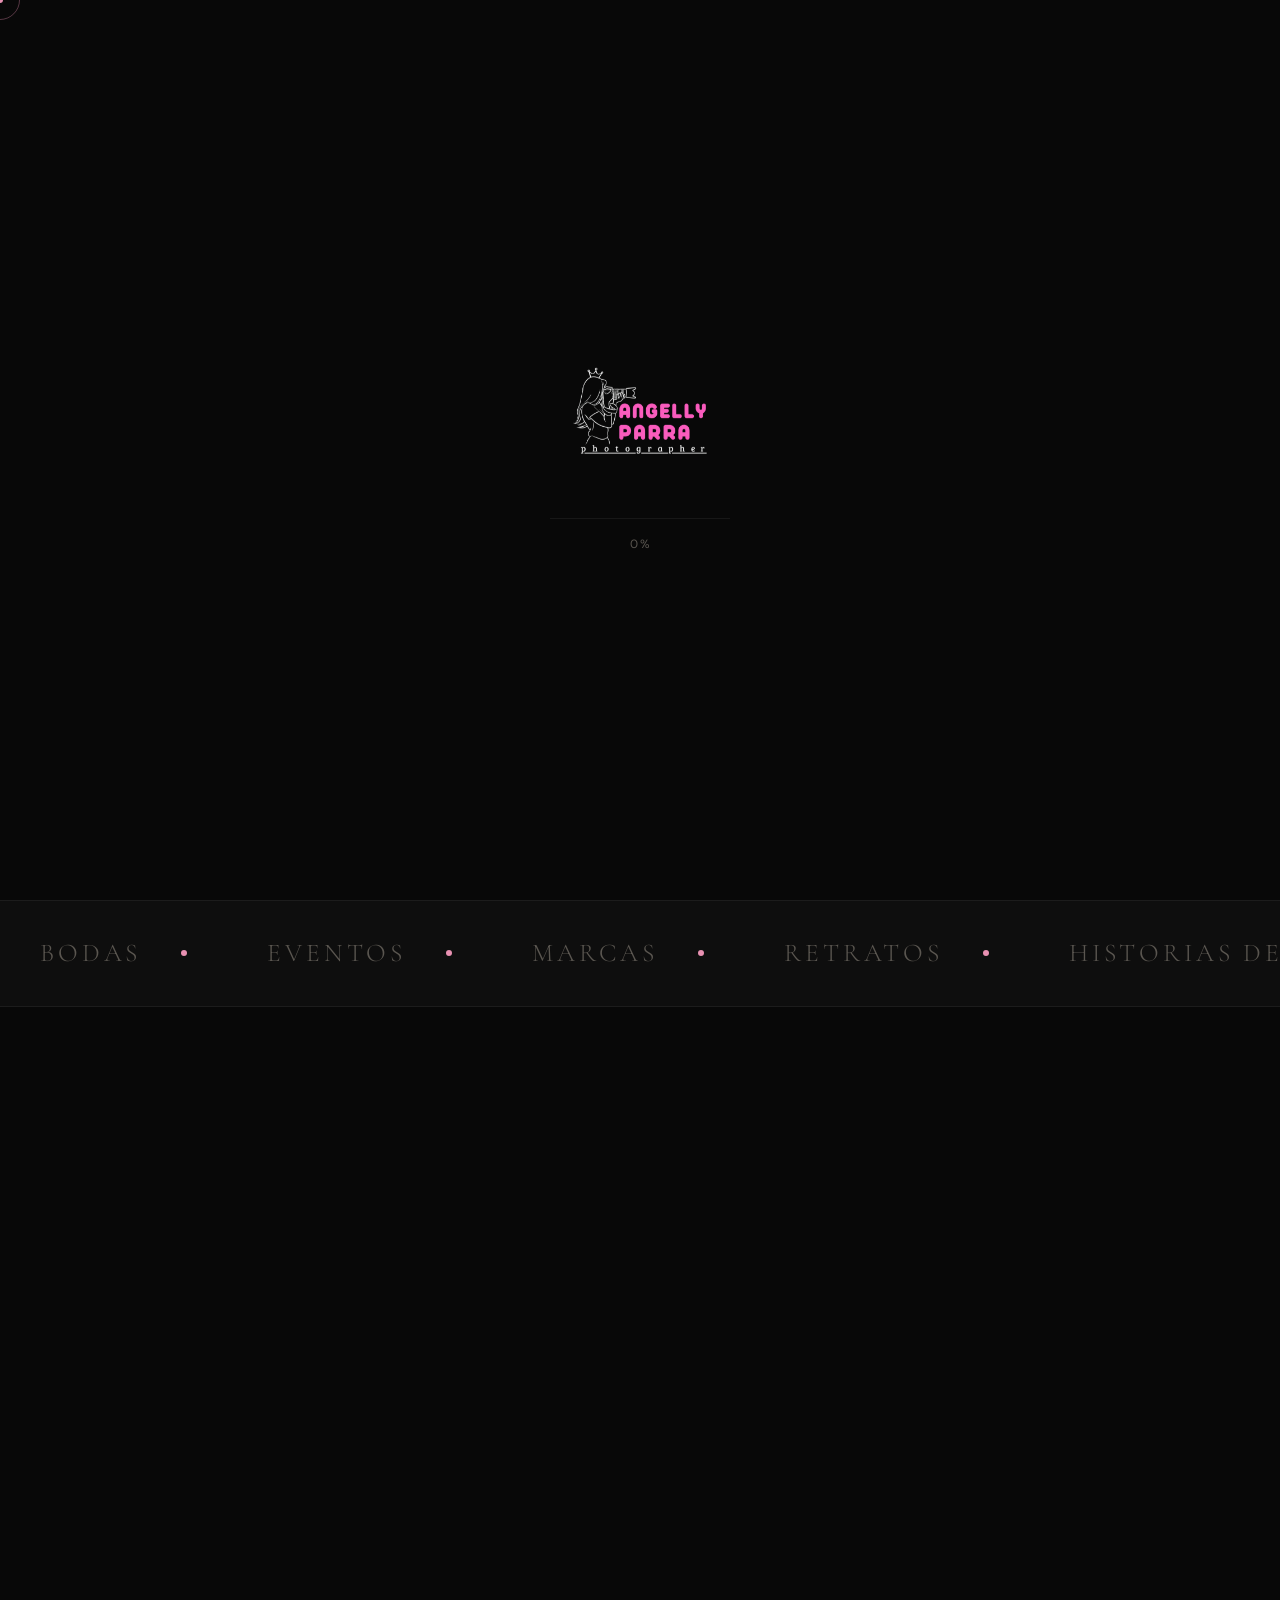
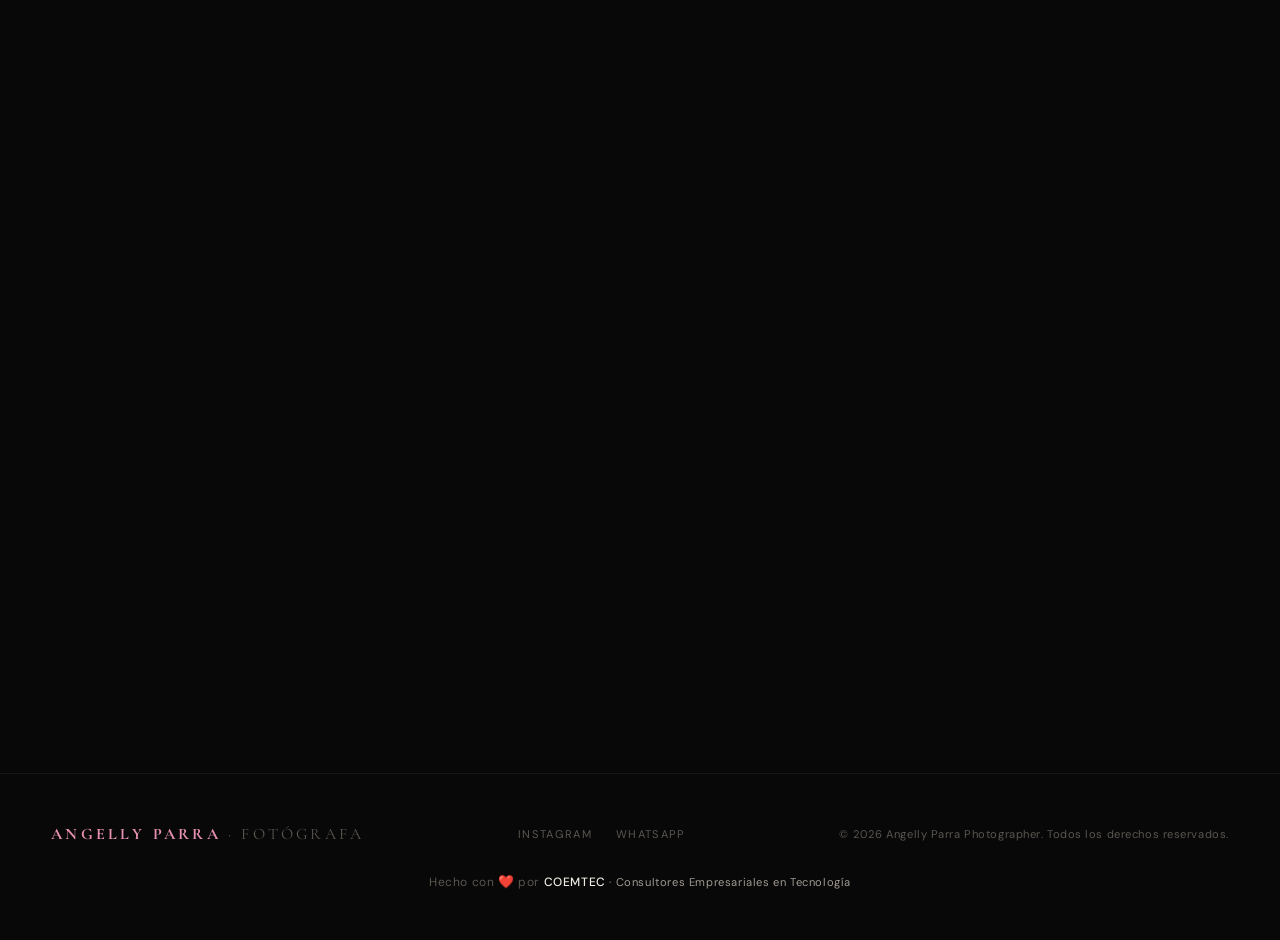
==== index.html @ 8c93e308 "SEO: Añadidos alternateName y description en español al JSON-LD" ====
<!DOCTYPE html>
<html lang="es">
<head>
    <meta charset="UTF-8">
    <meta name="viewport" content="width=device-width, initial-scale=1.0">
    <title>Angelly Parra | Fotógrafa en Castellón — Bodas, 15 Años y Eventos</title>
    <link rel="icon" type="image/png" href="./Fotos Angelly/Logo fondo oscuro.png">

    <!-- SEO -->
    <meta name="description" content="¿Buscas fotógrafa en Castellón, Valencia o Comunidad Valenciana? Angelly Parra es fotógrafa profesional especialista en bodas, 15 años, baby showers, cumpleaños, conciertos y fotografía deportiva. Cobertura en Castellón de la Plana, Vila-real, Benicàssim, Almassora, Burriana, Onda, Oropesa y Valencia. ¡Contáctanos!">
    <meta name="author" content="Angelly Parra">
    <meta name="keywords" content="fotógrafa Castellón, fotógrafo Castellón de la Plana, fotógrafo de bodas Castellón, fotos 15 años Castellón, baby shower Castellón, fotógrafo de eventos Castellón, fotografía deportiva Castellón, fotógrafa Valencia, fotografía boda Valencia, fotógrafa Comunidad Valenciana, fotógrafo Vila-real, fotógrafo Benicàssim, Almassora, Burriana, Oropesa, Onda">

    <!-- Open Graph -->
    <meta property="og:title" content="Angelly Parra | Fotógrafa en Castellón y Provincia">
    <meta property="og:description" content="Fotografía profesional de bodas, 15 años, baby showers, eventos y deportes en Castellón de la Plana, Vila-real, Benicàssim y provincia.">
    <meta property="og:type" content="website">
    <meta property="og:locale" content="es_ES">
    <meta property="og:url" content="https://angelly-parra-photographer.vercel.app/">
    <meta property="og:image" content="https://angelly-parra-photographer.vercel.app/Fotos%20Angelly/Logo%20fondo%20oscuro.png">
    <meta name="twitter:card" content="summary_large_image">
    <meta name="twitter:title" content="Angelly Parra | Fotógrafa en Castellón">
    <meta name="twitter:description" content="Capturando tus momentos más especiales en Castellón, Vila-real, Benicàssim y toda la provincia.">
    <meta name="twitter:image" content="https://angelly-parra-photographer.vercel.app/Fotos%20Angelly/Logo%20fondo%20oscuro.png">

    <!-- JSON-LD Structured Data for Local Business & Photographer (AIO/GEO Optimization) -->
    <script type="application/ld+json">
    {
      "@context": "https://schema.org",
      "@type": ["LocalBusiness", "Photographer"],
      "name": "Angelly Parra Photographer",
      "alternateName": ["Angelly Parra Fotógrafa", "Angelly Parra Fotografía"],
      "description": "Servicios de fotografía profesional en Castellón, Valencia y Comunidad Valenciana. Especialista en bodas, 15 años, eventos, deportes y retratos.",
      "image": "https://angelly-parra-photographer.vercel.app/Fotos%20Angelly/Logo%20fondo%20oscuro.png",
      "@id": "https://angelly-parra-photographer.vercel.app/#localbusiness",
      "url": "https://angelly-parra-photographer.vercel.app/",
      "telephone": "+34641134004",
      "priceRange": "$$",
      "address": {
        "@type": "PostalAddress",
        "addressLocality": "Castellón de la Plana",
        "addressRegion": "Castellón",
        "addressCountry": "ES"
      },
      "geo": {
        "@type": "GeoCoordinates",
        "latitude": 39.9864,
        "longitude": -0.0513
      },
      "openingHoursSpecification": {
        "@type": "OpeningHoursSpecification",
        "dayOfWeek": [
          "Monday",
          "Tuesday",
          "Wednesday",
          "Thursday",
          "Friday",
          "Saturday",
          "Sunday"
        ],
        "opens": "09:00",
        "closes": "20:00"
      },
      "sameAs": [
        "https://www.instagram.com/angelly_ph/"
      ],
      "areaServed": [
        {
          "@type": "AdministrativeArea",
          "name": "Castellón de la Plana"
        },
        {
          "@type": "AdministrativeArea",
          "name": "Vila-real"
        },
        {
          "@type": "AdministrativeArea",
          "name": "Benicàssim"
        },
        {
          "@type": "AdministrativeArea",
          "name": "Burriana"
        },
        {
          "@type": "AdministrativeArea",
          "name": "Almassora"
        },
        {
          "@type": "AdministrativeArea",
          "name": "Oropesa del Mar"
        },
        {
          "@type": "AdministrativeArea",
          "name": "Onda"
        },
        {
          "@type": "AdministrativeArea",
          "name": "Provincia de Castellón"
        },
        {
          "@type": "AdministrativeArea",
          "name": "Valencia"
        },
        {
          "@type": "AdministrativeArea",
          "name": "Comunidad Valenciana"
        }
      ],
      "knowsAbout": [
        "Fotografía de Bodas",
        "Fotografía de Quinceañeras y 15 Años",
        "Baby Showers",
        "Cumpleaños y Fiestas",
        "Fotografía de Eventos y Conciertos",
        "Fotografía Deportiva",
        "Retratos y Marca Personal"
      ]
    }
    </script>

    <!-- Fonts -->
    <link rel="preconnect" href="https://fonts.googleapis.com">
    <link rel="preconnect" href="https://fonts.gstatic.com" crossorigin>
    <link href="https://fonts.googleapis.com/css2?family=Cormorant+Garamond:ital,wght@0,300;0,400;0,500;0,600;0,700;1,300;1,400;1,700&family=DM+Sans:ital,wght@0,300;0,400;0,500;0,700;1,300;1,400&display=swap" rel="stylesheet">

    <!-- Styles -->
    <link rel="stylesheet" href="index.css">
</head>
<body>

    <!-- ═══════════════════════════════════════════════ -->
    <!-- PRELOADER                                       -->
    <!-- ═══════════════════════════════════════════════ -->
    <div class="preloader" id="preloader">
        <div class="preloader-logo"><img src="./Fotos Angelly/Logo fondo oscuro.png" alt="Angelly Parra" style="height: 140px; width: auto; object-fit: contain;"></div>
        <div class="preloader-bar-track">
            <div class="preloader-bar-fill" id="preloaderBar"></div>
        </div>
        <div class="preloader-counter" id="preloaderCounter">0%</div>
    </div>

    <!-- ═══════════════════════════════════════════════ -->
    <!-- CUSTOM CURSOR                                   -->
    <!-- ═══════════════════════════════════════════════ -->
    <div class="cursor-dot" id="cursorDot"></div>
    <div class="cursor-follower" id="cursorFollower">
        <span class="cursor-follower-text" id="cursorText" data-i18n="cursor_view">Ver</span>
    </div>

    <!-- ═══════════════════════════════════════════════ -->
    <!-- GOLDEN PARTICLES                                -->
    <!-- ═══════════════════════════════════════════════ -->
    <canvas id="particleCanvas" aria-hidden="true"></canvas>

    <!-- ═══════════════════════════════════════════════ -->
    <!-- HEADER                                          -->
    <!-- ═══════════════════════════════════════════════ -->
    <header class="header" id="header">
        <div class="header-inner">
            <a href="#" class="header-logo" data-cursor="link">
                <img src="./Fotos Angelly/Logo fondo oscuro.png" alt="Angelly Parra" style="height: 70px; width: auto; object-fit: contain;">
            </a>
            <div class="header-actions">
                <nav class="header-nav-links" id="desktopNav">
                    <a href="#work" data-cursor="link" data-i18n="nav_work">Portafolio</a>
                    <a href="#about" data-cursor="link" data-i18n="nav_about">Sobre Mí</a>
                    <a href="#services" data-cursor="link" data-i18n="nav_services">Servicios</a>
                    <a href="#contact" data-cursor="link" data-i18n="nav_contact">Contacto</a>
                </nav>
                <div class="lang-switch">
                    <button class="lang-btn active" data-lang="es" data-cursor="link">ES</button>
                    <span class="lang-sep">/</span>
                    <button class="lang-btn" data-lang="en" data-cursor="link">EN</button>
                </div>
                <button class="hamburger" id="hamburger" aria-label="Open menu" data-cursor="link">
                    <span></span>
                    <span></span>
                </button>
            </div>
        </div>
    </header>

    <!-- ═══════════════════════════════════════════════ -->
    <!-- WHATSAPP FLOATING BUTTON                        -->
    <!-- ═══════════════════════════════════════════════ -->
    <a href="https://wa.me/+34641134004" target="_blank" class="whatsapp-btn" aria-label="Chat on WhatsApp" data-cursor="link">
        <svg viewBox="0 0 24 24" width="28" height="28" fill="currentColor">
            <path d="M17.472 14.382c-.297-.149-1.758-.867-2.03-.967-.273-.099-.471-.148-.67.15-.197.297-.767.966-.94 1.164-.173.199-.347.223-.644.075-.297-.15-1.255-.463-2.39-1.475-.888-.788-1.487-1.761-1.66-2.059-.173-.297-.018-.458.13-.606.134-.133.298-.347.446-.52.149-.174.198-.298.298-.497.099-.198.05-.371-.025-.52-.075-.149-.669-1.612-.916-2.207-.242-.579-.487-.5-.669-.51-.173-.008-.371-.01-.57-.01-.198 0-.52.074-.792.372-.272.297-1.04 1.016-1.04 2.479 0 1.462 1.065 2.875 1.213 3.074.149.198 2.096 3.2 5.077 4.487.709.306 1.262.489 1.694.625.712.227 1.36.195 1.871.118.571-.085 1.758-.719 2.006-1.413.248-.694.248-1.289.173-1.413-.074-.124-.272-.198-.57-.347m-5.421 7.403h-.004a9.87 9.87 0 01-5.031-1.378l-.361-.214-3.741.982.998-3.648-.235-.374a9.86 9.86 0 01-1.51-5.26c.001-5.45 4.436-9.884 9.888-9.884 2.64 0 5.122 1.03 6.988 2.898a9.825 9.825 0 012.893 6.994c-.003 5.45-4.437 9.884-9.885 9.884m8.413-18.297A11.815 11.815 0 0012.05 0C5.495 0 .16 5.335.157 11.892c0 2.096.547 4.142 1.588 5.945L.057 24l6.305-1.654a11.882 11.882 0 005.683 1.448h.005c6.554 0 11.89-5.335 11.893-11.893a11.821 11.821 0 00-3.48-8.413z"/>
        </svg>
    </a>

    <!-- ═══════════════════════════════════════════════ -->
    <!-- NAV OVERLAY (Mobile)                            -->
    <!-- ═══════════════════════════════════════════════ -->
    <div class="nav-overlay" id="navOverlay">
        <div class="nav-overlay-content">
            <a href="#work" class="nav-overlay-link" data-cursor="link" data-i18n="nav_work">Portafolio</a>
            <a href="#about" class="nav-overlay-link" data-cursor="link" data-i18n="nav_about">Sobre Mí</a>
            <a href="#services" class="nav-overlay-link" data-cursor="link" data-i18n="nav_services">Servicios</a>
            <a href="#contact" class="nav-overlay-link" data-cursor="link" data-i18n="nav_contact">Contacto</a>
        </div>
        <div class="nav-overlay-footer">
            <a href="https://www.instagram.com/angelly_ph/" target="_blank" rel="noopener">Instagram</a>
            <a href="mailto:hello@angellyparra.com">Email</a>
        </div>
    </div>

    <!-- ═══════════════════════════════════════════════ -->
    <!-- MAIN CONTENT                                    -->
    <!-- ═══════════════════════════════════════════════ -->
    <main>

        <!-- ─── HERO ─────────────────────────────────── -->
        <section class="hero" id="hero">
            <div class="hero-bg">
                <img src="./Fotos Angelly/Variadas_/IMG_3096.webp" alt="Baby Showers by Angelly Parra" id="heroBgImg">
            </div>
            <div class="hero-overlay" aria-hidden="true"></div>
            <div class="hero-grain" aria-hidden="true"></div>

            <div class="hero-content">
                <p class="hero-subtitle" id="heroSubtitle" data-i18n="hero_subtitle">Fotógrafa · Castellón, España</p>
                <h1 class="hero-title" id="heroTitle">
                    <span class="line"><span>Angelly</span></span>
                    <span class="line accent"><span>Parra</span></span>
                </h1>
                <p class="hero-tagline" id="heroTagline" data-i18n="hero_tagline">Haz que tus momentos duren para siempre.</p>
            </div>

            <div class="hero-scroll" id="heroScroll">
                <span class="hero-scroll-text" data-i18n="scroll">Desliza</span>
                <div class="hero-scroll-line"></div>
            </div>
        </section>

        <!-- ─── MARQUEE ──────────────────────────────── -->
        <div class="marquee" aria-hidden="true">
            <div class="marquee-track">
                <div class="marquee-item"><span data-i18n="marq_weddings">Bodas</span> <span class="marquee-dot"></span></div>
                <div class="marquee-item"><span data-i18n="marq_events">Eventos</span> <span class="marquee-dot"></span></div>
                <div class="marquee-item"><span data-i18n="marq_brands">Marcas</span> <span class="marquee-dot"></span></div>
                <div class="marquee-item"><span data-i18n="marq_portraits">Retratos</span> <span class="marquee-dot"></span></div>
                <div class="marquee-item"><span data-i18n="marq_love">Historias de Amor</span> <span class="marquee-dot"></span></div>
                <div class="marquee-item"><span data-i18n="marq_celebrations">Celebraciones</span> <span class="marquee-dot"></span></div>
                <div class="marquee-item"><span data-i18n="marq_editorial">Editorial</span> <span class="marquee-dot"></span></div>
                <div class="marquee-item"><span data-i18n="marq_lifestyle">Estilo de Vida</span> <span class="marquee-dot"></span></div>
                <!-- Duplicate for seamless loop -->
                <div class="marquee-item"><span data-i18n="marq_weddings">Bodas</span> <span class="marquee-dot"></span></div>
                <div class="marquee-item"><span data-i18n="marq_events">Eventos</span> <span class="marquee-dot"></span></div>
                <div class="marquee-item"><span data-i18n="marq_brands">Marcas</span> <span class="marquee-dot"></span></div>
                <div class="marquee-item"><span data-i18n="marq_portraits">Retratos</span> <span class="marquee-dot"></span></div>
                <div class="marquee-item"><span data-i18n="marq_love">Historias de Amor</span> <span class="marquee-dot"></span></div>
                <div class="marquee-item"><span data-i18n="marq_celebrations">Celebraciones</span> <span class="marquee-dot"></span></div>
                <div class="marquee-item"><span data-i18n="marq_editorial">Editorial</span> <span class="marquee-dot"></span></div>
                <div class="marquee-item"><span data-i18n="marq_lifestyle">Estilo de Vida</span> <span class="marquee-dot"></span></div>
            </div>
        </div>

        <!-- ─── PORTFOLIO ────────────────────────────── -->
        <section class="portfolio" id="work">
            <div class="container">
                <div class="section-header reveal-up">
                    <span class="section-label" data-i18n="nav_work">Portafolio</span>
                    <h2 class="section-title" data-i18n="portfolio_title">Trabajo Destacado</h2>
                </div>

                <div class="portfolio-filters reveal-up" id="portfolioFilters">
                    <button class="portfolio-filter-btn active" data-filter="all" data-cursor="link" data-i18n="filter_all">Todos</button>
                    <button class="portfolio-filter-btn" data-filter="bodas" data-cursor="link" data-i18n="filter_weddings">Bodas</button>
                    <button class="portfolio-filter-btn" data-filter="quinceaneras" data-cursor="link" data-i18n="filter_quince">15 Años</button>
                    <button class="portfolio-filter-btn" data-filter="babyshowers" data-cursor="link" data-i18n="filter_baby">Baby Showers</button>
                    <button class="portfolio-filter-btn" data-filter="eventos" data-cursor="link" data-i18n="filter_events">Eventos y Cumpleaños</button>
                    <button class="portfolio-filter-btn" data-filter="deportes" data-cursor="link" data-i18n="filter_sports">Deportes</button>
                </div>

                <div class="portfolio-grid" id="portfolioGrid">
                    <!-- Rendered by JS -->
                </div>

                <div style="text-align: center; margin-top: 3rem;" class="reveal-up">
                    <button id="loadMoreBtn" class="primary-btn" style="display:none; padding: 0.8rem 2rem;">Cargar más fotos</button>
                </div>
            </div>
        </section>

        <!-- ─── ABOUT ────────────────────────────────── -->
        <section class="about" id="about">
            <div class="container">
                <div class="about-grid">
                    <div class="about-image-wrap reveal-scale">
                        <img src="./Fotos Angelly/IMG_5838.webp"
                             alt="Angelly Parra — Photographer portrait">
                        <div class="about-image-accent" aria-hidden="true"></div>
                    </div>
                    <div class="about-content">
                        <div class="reveal-up">
                            <span class="section-label" data-i18n="nav_about">Sobre Mí</span>
                            <h2 class="section-title" data-i18n="about_title">La Historia Detrás<br>del Lente</h2>
                        </div>
                        <p class="about-text reveal-up" data-i18n="about_text">
                            Hola, soy <strong>Angelly Parra</strong>, una apasionada fotógrafa radicada en 
                            <strong>Castellón, España</strong>. Me especializo en capturar los momentos más significativos de la vida — desde las emociones íntimas del día de una boda hasta la energía vibrante de celebraciones y eventos.<br><br>
                            Cada fotografía que tomo está impulsada por el deseo de contar historias auténticas a través de la luz, la composición y la emoción genuina. Ya sea una marca buscando identidad visual o una pareja queriendo preservar su historia de amor, aporto dedicación, creatividad y un buen ojo para los detalles en cada sesión.
                        </p>
                        <div class="about-stats reveal-up">
                            <div class="about-stat">
                                <div class="about-stat-number" data-count="500">0</div>
                                <div class="about-stat-label" data-i18n="stat_sessions">Sesiones</div>
                            </div>
                            <div class="about-stat">
                                <div class="about-stat-number" data-count="50">0</div>
                                <div class="about-stat-label" data-i18n="stat_weddings">Bodas</div>
                            </div>
                            <div class="about-stat">
                                <div class="about-stat-number" data-count="100">0</div>
                                <div class="about-stat-label" data-i18n="stat_clients">Clientes Felices</div>
                            </div>
                            <div class="about-stat">
                                <div class="about-stat-number" data-count="100">0</div>
                                <div class="about-stat-label" data-i18n="stat_passion">Pasión</div>
                            </div>
                        </div>
                    </div>
                </div>
            </div>
        </section>

        <!-- ─── SERVICES ─────────────────────────────── -->
        <section class="services" id="services">
            <div class="container">
                <div class="section-header reveal-up">
                    <span class="section-label" data-i18n="nav_services">Servicios</span>
                    <h2 class="section-title" data-i18n="services_title">Lo que Ofrezco</h2>
                </div>

                <div class="services-grid">
                    <!-- Bodas -->
                    <div class="service-card reveal-up" data-cursor="link">
                        <div class="service-card-icon">
                            <svg viewBox="0 0 24 24" fill="none" stroke="currentColor" stroke-width="1.2" stroke-linecap="round" stroke-linejoin="round"><path d="M20.84 4.61a5.5 5.5 0 0 0-7.78 0L12 5.67l-1.06-1.06a5.5 5.5 0 0 0-7.78 7.78l1.06 1.06L12 21.23l7.78-7.78 1.06-1.06a5.5 5.5 0 0 0 0-7.78z"></path></svg>
                        </div>
                        <div class="service-card-number">01</div>
                        <h3 class="service-card-title" data-i18n="srv_weddings_title">Bodas</h3>
                        <p class="service-card-desc" data-i18n="srv_weddings_desc">Cobertura completa de tu día especial. Desde los preparativos hasta el último baile — cada emoción y detalle bellamente preservado.</p>
                    </div>
                    <!-- Quinceañeras -->
                    <div class="service-card reveal-up" data-cursor="link">
                        <div class="service-card-icon">
                            <svg viewBox="0 0 24 24" fill="none" stroke="currentColor" stroke-width="1.2" stroke-linecap="round" stroke-linejoin="round"><path d="M12 2l3.09 6.26L22 9.27l-5 4.87 1.18 6.88L12 17.77l-6.18 3.25L7 14.14 2 9.27l6.91-1.01L12 2z"></path></svg>
                        </div>
                        <div class="service-card-number">02</div>
                        <h3 class="service-card-title" data-i18n="srv_quince_title">Quinceañeras</h3>
                        <p class="service-card-desc" data-i18n="srv_quince_desc">Sesiones mágicas para celebrar tus 15 años. Destacamos tu personalidad y belleza en este cambio de etapa tan especial.</p>
                    </div>
                    <!-- Baby Showers -->
                    <div class="service-card reveal-up" data-cursor="link">
                        <div class="service-card-icon">
                            <svg viewBox="0 0 24 24" fill="none" stroke="currentColor" stroke-width="1.2" stroke-linecap="round" stroke-linejoin="round"><circle cx="12" cy="12" r="10"></circle><path d="M8 14s1.5 2 4 2 4-2 4-2"></path><line x1="9" y1="9" x2="9.01" y2="9"></line><line x1="15" y1="9" x2="15.01" y2="9"></line></svg>
                        </div>
                        <div class="service-card-number">03</div>
                        <h3 class="service-card-title" data-i18n="srv_baby_title">Baby Showers</h3>
                        <p class="service-card-desc" data-i18n="srv_baby_desc">Guardamos los recuerdos de la dulce espera. Fotos llenas de ternura y alegría junto a familiares y amigos.</p>
                    </div>
                    <!-- Cumpleaños -->
                    <div class="service-card reveal-up" data-cursor="link">
                        <div class="service-card-icon">
                            <svg viewBox="0 0 24 24" fill="none" stroke="currentColor" stroke-width="1.2" stroke-linecap="round" stroke-linejoin="round"><path d="M6 20h12M6 20V10M18 20V10M6 10l6-6 6 6"></path><path d="M10 14h4v6h-4z"></path></svg>
                        </div>
                        <div class="service-card-number">04</div>
                        <h3 class="service-card-title" data-i18n="srv_parties_title">Cumpleaños</h3>
                        <p class="service-card-desc" data-i18n="srv_parties_desc">Cobertura completa de tus celebraciones para que tú solo te preocupes por disfrutar con tus invitados.</p>
                    </div>
                    <!-- Eventos / Artistas / DJ -->
                    <div class="service-card reveal-up" data-cursor="link">
                        <div class="service-card-icon">
                            <svg viewBox="0 0 24 24" fill="none" stroke="currentColor" stroke-width="1.2" stroke-linecap="round" stroke-linejoin="round"><path d="M9 18V5l12-2v13"></path><circle cx="6" cy="18" r="3"></circle><circle cx="18" cy="16" r="3"></circle></svg>
                        </div>
                        <div class="service-card-number">05</div>
                        <h3 class="service-card-title" data-i18n="srv_events_title">Eventos y Conciertos</h3>
                        <p class="service-card-desc" data-i18n="srv_events_desc">Fotografía dinámica para artistas, DJs y eventos en vivo. Capturamos la energía y la vibración del escenario.</p>
                    </div>
                    <!-- Deportes -->
                    <div class="service-card reveal-up" data-cursor="link">
                        <div class="service-card-icon">
                            <svg viewBox="0 0 24 24" fill="none" stroke="currentColor" stroke-width="1.2" stroke-linecap="round" stroke-linejoin="round"><circle cx="12" cy="12" r="10"></circle><path d="M12 2a14.5 14.5 0 0 0 0 20 14.5 14.5 0 0 0 0-20"></path><path d="M2 12h20"></path></svg>
                        </div>
                        <div class="service-card-number">06</div>
                        <h3 class="service-card-title" data-i18n="srv_sports_title">Deportes</h3>
                        <p class="service-card-desc" data-i18n="srv_sports_desc">Acción, movimiento y pasión deportiva congelados en imágenes de alto impacto visual y perfecta nitidez.</p>
                    </div>
                </div>
            </div>
        </section>

        <!-- ─── TESTIMONIAL ──────────────────────────── -->
        <section class="testimonials">
            <div class="container">
                <div class="testimonial-card reveal-up">
                    <p class="testimonial-quote" data-i18n="testimonial_quote">Angelly capturó nuestro día de bodas con muchísima emoción y arte. Cada foto se siente como revivir los momentos más hermosos de nuestras vidas. Tiene un talento increíble para encontrar la luz y el ángulo perfecto.</p>
                    <p class="testimonial-author">Elena & Marco</p>
                    <p class="testimonial-role" data-i18n="testimonial_role">Boda · Castellón, 2024</p>
                </div>
            </div>
        </section>

        <!-- ─── INSTAGRAM WIDGET MODULE ────────────── -->
        <section class="ig-embed-section" id="instagram">
            <div class="container" style="text-align: center;">
                <h2 class="section-title reveal-up" data-i18n="ig_title" style="margin-bottom: 2rem;">Sígueme en Instagram</h2>
                
                <div class="ig-widget-container reveal-up" style="max-width: 1000px; margin: 0 auto; min-height: 300px; border: 2px dashed var(--border-subtle); border-radius: 12px; display: flex; align-items: center; justify-content: center; padding: 2rem;">
                    <!-- INSTRUCCIONES PARA EL USUARIO -->
                    <!-- 
                        ¡Hola! Para mostrar tu Instagram real:
                        1. Ve a https://elfsight.com/instagram-feed-instashow/ y crea tu widget gratis.
                        2. Copia el código <div> y <script> que te dan al final.
                        3. Borra el <div> de abajo que dice "Pega tu código de Elfsight aquí..."
                        4. Pega tu código de Elfsight justo aquí.
                    -->
                    <div style="color: var(--text-secondary); font-family: var(--font-body);">
                        <p style="margin-bottom: 1rem;"><svg viewBox="0 0 24 24" width="32" height="32" stroke="currentColor" stroke-width="1.5" fill="none"><rect x="2" y="2" width="20" height="20" rx="5" ry="5"></rect><path d="M16 11.37A4 4 0 1 1 12.63 8 4 4 0 0 1 16 11.37z"></path><line x1="17.5" y1="6.5" x2="17.51" y2="6.5"></line></svg></p>
                        <p><strong>Pega tu código de Elfsight aquí</strong> para mostrar tu feed en vivo.</p>
                        <p style="font-size: 0.9rem; margin-top: 0.5rem;">(Revisa los comentarios en el código HTML para las instrucciones)</p>
                    </div>
                </div>

                <div style="margin-top: 2rem;" class="reveal-up">
                    <a href="https://www.instagram.com/angelly_ph/" target="_blank" rel="noopener" class="ig-embed-follow-btn" data-cursor="link" data-i18n="ig_view_profile" style="display: inline-block; padding: 0.8rem 2rem; border-radius: 30px; font-size: 1rem;">Ir al Perfil de Instagram</a>
                </div>
            </div>
        </section>

        <!-- ─── CONTACT CTA ──────────────────────────── -->
        <section class="contact-cta" id="contact">
            <div class="container">
                <p class="contact-cta-label reveal-up" data-i18n="contact_label">Ponte en Contacto</p>
                <h2 class="contact-cta-title reveal-up" data-i18n="contact_title">
                    Vamos a Crear Algo<br><em>Hermoso</em> Juntos
                </h2>
                <a href="https://wa.me/+34641134004" target="_blank" rel="noopener" class="contact-btn reveal-up" data-cursor="link" data-magnetic>
                    <span data-i18n="contact_btn">Reserva una Sesión</span>
                    <span class="contact-btn-arrow">→</span>
                </a>
                <div class="contact-info-row reveal-up">
                    <a href="mailto:angellyph2002@gmail.com" class="contact-info-item" data-cursor="link">
                        <span data-i18n="contact_email">Correo Electrónico</span>
                        angellyph2002@gmail.com
                    </a>
                    <a href="https://www.instagram.com/angelly_ph/" target="_blank" rel="noopener" class="contact-info-item" data-cursor="link">
                        <span>Instagram</span>
                        @angelly_ph
                    </a>
                    <div class="contact-info-item">
                        <span data-i18n="contact_based">Ubicada en</span>
                        Castellón, España
                    </div>
                </div>
                <div class="service-areas-wrap reveal-up">
                    <h3 class="service-areas-title" data-i18n="service_areas_title">Zonas de Cobertura</h3>
                    <p class="service-areas-desc" data-i18n="service_areas_desc">Ofreciendo servicios de fotografía profesional en Castellón de la Plana, Vila-real, Benicàssim, Burriana, Almassora, Onda, Oropesa del Mar, Valencia y toda la Comunidad Valenciana.</p>
                </div>
            </div>
        </section>

    </main>

    <!-- ═══════════════════════════════════════════════ -->
    <!-- FOOTER                                          -->
    <!-- ═══════════════════════════════════════════════ -->
    <footer class="footer">
        <div class="container">
            <div class="footer-inner">
                <div class="footer-brand">
                    <strong>Angelly Parra</strong> · <span data-i18n="footer_brand">Fotógrafa</span>
                </div>
                <div class="footer-social">
                    <a href="https://www.instagram.com/angelly_ph/" target="_blank" rel="noopener" data-cursor="link">Instagram</a>
                    <a href="https://wa.me/+34641134004" target="_blank" rel="noopener" data-cursor="link">WhatsApp</a>
                </div>
                <p class="footer-copy"><span data-i18n="footer_copy">&copy; 2026 Angelly Parra Photographer. Todos los derechos reservados.</span></p>
            </div>
            <div class="footer-credit">
                <span>Hecho con <span class="footer-heart">❤️</span> por </span><a href="https://www.coemtec.com/" target="_blank" rel="noopener" data-cursor="link">COEMTEC</a><span class="footer-credit-sub"> · Consultores Empresariales en Tecnología</span>
            </div>
        </div>
    </footer>

    <!-- ═══════════════════════════════════════════════ -->
    <!-- LIGHTBOX                                        -->
    <!-- ═══════════════════════════════════════════════ -->
    <div class="lightbox" id="lightbox" role="dialog" aria-modal="true" aria-hidden="true">
        <div class="lightbox-backdrop" id="lightboxBackdrop"></div>
        <button class="lightbox-close" id="lightboxClose" aria-label="Close" data-cursor="link">
            <svg viewBox="0 0 24 24" fill="none" stroke-linecap="round">
                <line x1="18" y1="6" x2="6" y2="18"></line>
                <line x1="6" y1="6" x2="18" y2="18"></line>
            </svg>
        </button>
        <button class="lightbox-nav lightbox-prev" id="lightboxPrev" aria-label="Previous" data-cursor="link">
            <svg viewBox="0 0 24 24" fill="none" stroke-linecap="round">
                <polyline points="15 18 9 12 15 6"></polyline>
            </svg>
        </button>
        <button class="lightbox-nav lightbox-next" id="lightboxNext" aria-label="Next" data-cursor="link">
            <svg viewBox="0 0 24 24" fill="none" stroke-linecap="round">
                <polyline points="9 6 15 12 9 18"></polyline>
            </svg>
        </button>
        <div class="lightbox-content">
            <div class="lightbox-image-wrap" id="lightboxImageWrap">
                <img id="lightboxImage" src="" alt="">
            </div>
            <div class="lightbox-overlay">
                <span class="lightbox-brand">Angelly Parra Photographer</span>
                <span class="lightbox-category" id="lbCategory"></span>
                <span class="lightbox-counter" id="lightboxCounter"></span>
            </div>
        </div>
    </div>

    <!-- ═══════════════════════════════════════════════ -->
    <!-- SCRIPTS (CDN)                                   -->
    <!-- ═══════════════════════════════════════════════ -->
    <script src="https://cdn.jsdelivr.net/npm/gsap@3.12.7/dist/gsap.min.js"></script>
    <script src="https://cdn.jsdelivr.net/npm/gsap@3.12.7/dist/ScrollTrigger.min.js"></script>
    <script src="https://unpkg.com/lenis@1.1.18/dist/lenis.min.js"></script>

    <!-- App Logic -->
    <script src="app.js"></script>
</body>
</html>
---- index.css ----
/* ==========================================================================
   ANGELLY PARRA PHOTOGRAPHER — WORLD-CLASS PORTFOLIO
   Design System & Styles
   ========================================================================== */

/* ── DESIGN TOKENS ───────────────────────────────────────────────────────── */
:root {
  /* Backgrounds */
  --bg-primary:    #080808;
  --bg-secondary:  #0e0e0e;
  --bg-tertiary:   #151515;
  --bg-card:       #111111;
  --bg-elevated:   #1a1a1a;

  /* Pink Palette (Primary Brand Accent) */
  --pink:          #e891b2;
  --pink-light:    #f0a8c4;
  --pink-pale:     #f5c0d5;
  --pink-dark:     #d06a94;
  --pink-muted:    rgba(232, 145, 178, 0.10);
  --pink-glow:     rgba(232, 145, 178, 0.20);

  /* Gold Palette (Secondary Accent) */
  --gold:          #c8a555;
  --gold-light:    #dbb968;
  --gold-pale:     #e8cc80;
  --gold-dark:     #a68a3c;
  --gold-muted:    rgba(200, 165, 85, 0.10);
  --gold-glow:     rgba(200, 165, 85, 0.20);

  /* Accent (combines pink + gold for gradients) */
  --accent:        var(--pink);
  --accent-light:  var(--pink-light);
  --accent-glow:   var(--pink-glow);

  /* Text */
  --text-primary:  #f0ebe4;
  --text-secondary:#a09a93;
  --text-muted:    #5a5650;

  /* Borders & Overlays */
  --border-subtle: rgba(255,255,255,0.06);
  --border-light:  rgba(255,255,255,0.10);
  --overlay-dark:  rgba(8,8,8,0.85);
  --overlay-medium:rgba(8,8,8,0.55);

  /* Typography */
  --font-display:  'Cormorant Garamond', Georgia, 'Times New Roman', serif;
  --font-body:     'DM Sans', -apple-system, BlinkMacSystemFont, 'Segoe UI', sans-serif;

  /* Spacing */
  --section-pad:   clamp(80px, 12vh, 160px);
  --container-max: 1440px;
  --container-pad: clamp(20px, 4vw, 80px);

  /* Easing */
  --ease-out-expo:  cubic-bezier(0.16, 1, 0.3, 1);
  --ease-in-out:    cubic-bezier(0.65, 0, 0.35, 1);
  --ease-out-quart: cubic-bezier(0.25, 1, 0.5, 1);

  --t-fast:   0.3s var(--ease-out-expo);
  --t-medium: 0.6s var(--ease-out-expo);
  --t-slow:   1s   var(--ease-out-expo);

  /* Z-index layers */
  --z-cursor:    9999;
  --z-preloader: 9000;
  --z-lightbox:  8000;
  --z-nav-overlay: 7000;
  --z-header:    6000;
}

/* ── RESET & BASE ────────────────────────────────────────────────────────── */
*, *::before, *::after { box-sizing: border-box; margin: 0; padding: 0; }

html {
  font-size: 16px;
  -webkit-font-smoothing: antialiased;
  -moz-osx-font-smoothing: grayscale;
  text-rendering: optimizeLegibility;
  scroll-behavior: auto; /* Lenis handles this */
}

html.lenis, html.lenis body {
  height: auto;
}

.lenis.lenis-smooth {
  scroll-behavior: auto !important;
}

.lenis.lenis-smooth [data-lenis-prevent] {
  overscroll-behavior: contain;
}

body {
  font-family: var(--font-body);
  background: var(--bg-primary);
  color: var(--text-primary);
  overflow-x: hidden;
  line-height: 1.6;
  cursor: none;
}

a { color: inherit; text-decoration: none; cursor: none; }
button { cursor: none; border: none; background: none; font-family: inherit; color: inherit; }
img { display: block; max-width: 100%; height: auto; }
ul, ol { list-style: none; }

::selection {
  background: var(--pink);
  color: var(--bg-primary);
}

.container {
  max-width: var(--container-max);
  margin: 0 auto;
  padding: 0 var(--container-pad);
}

/* ── PRELOADER ───────────────────────────────────────────────────────────── */
.preloader {
  position: fixed;
  inset: 0;
  z-index: var(--z-preloader);
  background: var(--bg-primary);
  display: flex;
  flex-direction: column;
  align-items: center;
  justify-content: center;
  transition: opacity 0.8s var(--ease-in-out), visibility 0.8s;
}

.preloader.hidden {
  opacity: 0;
  visibility: hidden;
  pointer-events: none;
}

.preloader-logo {
  max-width: 220px;
  height: auto;
  margin-bottom: 2rem;
  opacity: 0;
  transform: translateY(20px);
  animation: preloaderFadeIn 1s var(--ease-out-expo) 0.2s forwards;
}

.preloader-logo img {
  width: 100%;
  height: auto;
}

.preloader-bar-track {
  width: 180px;
  height: 1px;
  background: var(--border-subtle);
  position: relative;
  overflow: hidden;
  opacity: 0;
  animation: preloaderFadeIn 0.6s var(--ease-out-expo) 0.6s forwards;
}

.preloader-bar-fill {
  position: absolute;
  left: 0; top: 0;
  height: 100%;
  background: linear-gradient(90deg, var(--pink), var(--gold));
  width: 0%;
  transition: width 0.4s var(--ease-out-quart);
}

.preloader-counter {
  font-family: var(--font-body);
  font-size: 0.75rem;
  letter-spacing: 0.15em;
  color: var(--text-muted);
  margin-top: 1rem;
  margin-right: -0.15em; /* Compensa el letter-spacing */
  opacity: 0;
  animation: preloaderFadeIn 0.6s var(--ease-out-expo) 0.8s forwards;
}

@keyframes preloaderFadeIn {
  to { opacity: 1; transform: translateY(0); }
}

/* ── CUSTOM CURSOR ───────────────────────────────────────────────────────── */
.cursor-dot {
  position: fixed;
  top: 0; left: 0;
  width: 6px; height: 6px;
  background: var(--pink);
  border-radius: 50%;
  pointer-events: none;
  z-index: var(--z-cursor);
  transform: translate(-50%, -50%);
  transition: width 0.3s, height 0.3s, background 0.3s, opacity 0.3s;
}

.cursor-follower {
  position: fixed;
  top: 0; left: 0;
  width: 40px; height: 40px;
  border: 1px solid rgba(232, 145, 178, 0.35);
  border-radius: 50%;
  pointer-events: none;
  z-index: calc(var(--z-cursor) - 1);
  transform: translate(-50%, -50%);
  transition: width 0.4s var(--ease-out-expo), height 0.4s var(--ease-out-expo),
              border-color 0.3s, background 0.3s, opacity 0.3s;
  display: flex; align-items: center; justify-content: center;
}

.cursor-follower-text {
  font-size: 0.6rem;
  font-weight: 500;
  letter-spacing: 0.15em;
  text-transform: uppercase;
  color: var(--pink);
  opacity: 0;
  transform: scale(0.5);
  transition: opacity 0.3s, transform 0.3s;
}

/* Cursor hover states */
body.cursor-hover-link .cursor-follower {
  width: 60px; height: 60px;
  border-color: var(--pink);
}

body.cursor-hover-gallery .cursor-follower {
  width: 80px; height: 80px;
  background: var(--pink-glow);
  border-color: var(--pink);
  mix-blend-mode: normal;
}

body.cursor-hover-gallery .cursor-follower-text {
  opacity: 1;
  transform: scale(1);
}

body.cursor-hover-gallery .cursor-dot { opacity: 0; }

body.cursor-hidden .cursor-dot,
body.cursor-hidden .cursor-follower { opacity: 0; }

/* ── HEADER ──────────────────────────────────────────────────────────────── */
.header {
  position: fixed;
  top: 0; left: 0; right: 0;
  z-index: var(--z-header);
  padding: 1.5rem var(--container-pad);
  transition: background 0.4s, padding 0.4s;
}

.header.scrolled {
  background: rgba(8,8,8,0.92);
  backdrop-filter: blur(20px);
  -webkit-backdrop-filter: blur(20px);
  padding: 1rem var(--container-pad);
}

.header-inner {
  display: flex;
  align-items: center;
  justify-content: space-between;
  max-width: var(--container-max);
  margin: 0 auto;
}

.header-logo {
  font-family: var(--font-display);
  font-size: 1.3rem;
  font-weight: 400;
  letter-spacing: 0.25em;
  text-transform: uppercase;
  color: var(--text-primary);
  transition: color var(--t-fast);
  position: relative;
}

.header-logo::after {
  content: '';
  position: absolute;
  right: -10px;
  top: 50%;
  width: 5px; height: 5px;
  background: var(--pink);
  border-radius: 50%;
  transform: translateY(-50%);
}

.header-logo:hover { color: var(--pink); }

.header-actions {
  display: flex;
  align-items: center;
  gap: 2.5rem;
}

.header-nav-links {
  display: flex;
  gap: 2.5rem;
  align-items: center;
}

.lang-switch {
  display: flex;
  gap: 0.5rem;
  align-items: center;
  font-size: 0.75rem;
  font-weight: 500;
  letter-spacing: 0.18em;
  color: var(--text-muted);
}

.lang-btn {
  text-transform: uppercase;
  transition: color var(--t-fast);
}

.lang-btn.active {
  color: var(--pink);
}

.lang-btn:hover {
  color: var(--text-primary);
}

.lang-sep {
  color: var(--border-light);
}

.header-nav-links a {
  font-size: 0.75rem;
  font-weight: 500;
  letter-spacing: 0.18em;
  text-transform: uppercase;
  color: var(--text-secondary);
  transition: color var(--t-fast);
  position: relative;
}

.header-nav-links a::after {
  content: '';
  position: absolute;
  bottom: -4px; left: 0;
  width: 0; height: 1px;
  background: var(--pink);
  transition: width var(--t-fast);
}

.header-nav-links a:hover { color: var(--text-primary); }
.header-nav-links a:hover::after { width: 100%; }

/* Hamburger */
.hamburger {
  display: none;
  flex-direction: column;
  gap: 6px;
  padding: 8px;
  z-index: calc(var(--z-nav-overlay) + 10);
  position: relative;
}

.hamburger span {
  display: block;
  width: 28px; height: 1.5px;
  background: var(--text-primary);
  transition: transform 0.4s var(--ease-out-expo), opacity 0.3s;
  transform-origin: center;
}

.hamburger.active span:first-child {
  transform: translateY(3.75px) rotate(45deg);
}
.hamburger.active span:last-child {
  transform: translateY(-3.75px) rotate(-45deg);
}

/* ── NAV OVERLAY (Mobile Full-Screen Menu) ───────────────────────────── */
.nav-overlay {
  position: fixed;
  inset: 0;
  z-index: var(--z-nav-overlay);
  background: var(--bg-primary);
  display: flex;
  align-items: center;
  justify-content: center;
  opacity: 0;
  visibility: hidden;
  transition: opacity 0.6s var(--ease-in-out), visibility 0.6s;
}

.nav-overlay.active {
  opacity: 1;
  visibility: visible;
}

.nav-overlay-content {
  text-align: center;
}

.nav-overlay-link {
  display: block;
  font-family: var(--font-display);
  font-size: clamp(2.5rem, 7vw, 5rem);
  font-weight: 300;
  letter-spacing: 0.05em;
  color: var(--text-secondary);
  padding: 0.3em 0;
  transition: opacity 0.4s var(--ease-in-out), transform 0.4s var(--ease-in-out),
              color var(--t-fast), letter-spacing var(--t-fast);
  opacity: 0;
  transform: translateY(40px);
}

.nav-overlay.active .nav-overlay-link {
  opacity: 1;
  transform: translateY(0);
  transition: opacity 0.6s var(--ease-out-expo), transform 0.6s var(--ease-out-expo),
              color var(--t-fast), letter-spacing var(--t-fast);
}

.nav-overlay.active .nav-overlay-link:nth-child(1) { transition-delay: 0.1s; }
.nav-overlay.active .nav-overlay-link:nth-child(2) { transition-delay: 0.18s; }
.nav-overlay.active .nav-overlay-link:nth-child(3) { transition-delay: 0.26s; }
.nav-overlay.active .nav-overlay-link:nth-child(4) { transition-delay: 0.34s; }
.nav-overlay.active .nav-overlay-link:nth-child(5) { transition-delay: 0.42s; }

.nav-overlay-link:hover {
  color: var(--pink);
  letter-spacing: 0.12em;
}

.nav-overlay-footer {
  position: absolute;
  bottom: 3rem;
  left: 50%;
  transform: translateX(-50%);
  text-align: center;
}

.nav-overlay-footer a {
  display: inline-block;
  font-size: 0.7rem;
  letter-spacing: 0.15em;
  text-transform: uppercase;
  color: var(--text-muted);
  margin: 0 1rem;
  transition: color var(--t-fast);
}

.nav-overlay-footer a:hover { color: var(--pink); }

/* ── HERO ────────────────────────────────────────────────────────────────── */
.hero {
  position: relative;
  height: 100vh;
  min-height: min(600px, 100vh);
  display: flex;
  align-items: center;
  justify-content: center;
  overflow: hidden;
}

.hero-bg {
  position: absolute;
  inset: 0;
  z-index: 0;
}

.hero-bg img {
  width: 100%; height: 100%;
  object-fit: cover;
  transform: scale(1.1);
  will-change: transform;
  filter: brightness(0.35) saturate(0.8);
}

.hero-overlay {
  position: absolute;
  inset: 0;
  background:
    linear-gradient(180deg,
      rgba(8,8,8,0.4) 0%,
      rgba(8,8,8,0.1) 40%,
      rgba(8,8,8,0.6) 80%,
      rgba(8,8,8,1) 100%
    );
  z-index: 1;
}

.hero-grain {
  position: absolute;
  inset: 0;
  z-index: 2;
  opacity: 0.03;
  background-image: url("data:image/svg+xml,%3Csvg viewBox='0 0 256 256' xmlns='http://www.w3.org/2000/svg'%3E%3Cfilter id='noise'%3E%3CfeTurbulence type='fractalNoise' baseFrequency='0.9' numOctaves='4' stitchTiles='stitch'/%3E%3C/filter%3E%3Crect width='100%25' height='100%25' filter='url(%23noise)'/%3E%3C/svg%3E");
  pointer-events: none;
}

.hero-content {
  position: relative;
  z-index: 3;
  text-align: center;
  padding: 0 var(--container-pad);
}

.hero-subtitle {
  display: inline-block;
  font-family: var(--font-body);
  font-size: clamp(0.65rem, 1.2vw, 0.8rem);
  font-weight: 500;
  letter-spacing: 0.35em;
  text-transform: uppercase;
  color: var(--pink);
  margin-bottom: 1.5rem;
  opacity: 0;
}

.hero-title {
  font-family: var(--font-display);
  font-weight: 300;
  line-height: 0.95;
  margin-bottom: 1.5rem;
}

.hero-title .line {
  display: block;
  font-size: clamp(3.5rem, 12vw, 10rem);
  color: var(--text-primary);
  overflow: hidden;
  padding-bottom: 0.25em; /* Previene que se corte la g y la y */
  margin-bottom: -0.25em; /* Compensa el padding extra */
}

.hero-title .line span {
  display: inline-block;
  transform: translateY(105%);
}

.hero-title .line.accent {
  color: var(--pink);
  font-style: italic;
}

.hero-tagline {
  font-family: var(--font-body);
  font-size: clamp(0.85rem, 1.4vw, 1.05rem);
  font-weight: 300;
  color: var(--text-secondary);
  letter-spacing: 0.08em;
  opacity: 0;
}

.hero-scroll {
  position: absolute;
  bottom: 2.5rem;
  left: 50%;
  transform: translateX(-50%);
  z-index: 3;
  display: flex;
  flex-direction: column;
  align-items: center;
  gap: 0.75rem;
  opacity: 0;
}

.hero-scroll-text {
  font-size: 0.65rem;
  letter-spacing: 0.25em;
  text-transform: uppercase;
  color: var(--text-muted);
}

.hero-scroll-line {
  width: 1px; height: 50px;
  background: linear-gradient(to bottom, var(--pink), transparent);
  animation: scrollPulse 2s ease-in-out infinite;
}

@keyframes scrollPulse {
  0%, 100% { opacity: 0.3; transform: scaleY(0.6); }
  50%      { opacity: 1;   transform: scaleY(1); }
}

/* ── MARQUEE ─────────────────────────────────────────────────────────────── */
.marquee {
  padding: 2rem 0;
  overflow: hidden;
  border-top: 1px solid var(--border-subtle);
  border-bottom: 1px solid var(--border-subtle);
  background: var(--bg-secondary);
}

.marquee-track {
  display: flex;
  width: max-content;
  animation: marqueeScroll 30s linear infinite;
}

.marquee-item {
  display: flex;
  align-items: center;
  gap: 2.5rem;
  padding: 0 2.5rem;
  white-space: nowrap;
  font-family: var(--font-display);
  font-size: clamp(1.1rem, 2vw, 1.6rem);
  font-weight: 300;
  letter-spacing: 0.15em;
  text-transform: uppercase;
  color: var(--text-muted);
}

.marquee-dot {
  width: 6px; height: 6px;
  background: var(--pink);
  border-radius: 50%;
  flex-shrink: 0;
}

@keyframes marqueeScroll {
  from { transform: translateX(0); }
  to   { transform: translateX(-50%); }
}

/* ── SECTION COMMON ──────────────────────────────────────────────────────── */
.section-header {
  margin-bottom: clamp(3rem, 6vw, 5rem);
}

.section-label {
  display: inline-block;
  font-size: 0.7rem;
  font-weight: 500;
  letter-spacing: 0.3em;
  text-transform: uppercase;
  color: var(--pink);
  margin-bottom: 1rem;
  position: relative;
  padding-left: 3rem;
}

.section-label::before {
  content: '';
  position: absolute;
  left: 0;
  top: 50%;
  width: 2rem;
  height: 1px;
  background: var(--pink);
}

.section-title {
  font-family: var(--font-display);
  font-size: clamp(2.2rem, 5.5vw, 4.5rem);
  font-weight: 300;
  line-height: 1.1;
  color: var(--text-primary);
}

/* ── PORTFOLIO ───────────────────────────────────────────────────────────── */
.portfolio {
  padding: var(--section-pad) 0;
}

.portfolio-filters {
  display: flex;
  flex-wrap: wrap;
  gap: 0.5rem;
  margin-bottom: clamp(2.5rem, 5vw, 4rem);
}

.portfolio-filter-btn {
  font-size: 0.72rem;
  font-weight: 500;
  letter-spacing: 0.15em;
  text-transform: uppercase;
  padding: 0.65em 1.5em;
  border-radius: 100px;
  border: 1px solid var(--border-light);
  color: var(--text-secondary);
  transition: all var(--t-fast);
  background: transparent;
}

.portfolio-filter-btn:hover {
  border-color: var(--pink);
  color: var(--pink);
}

.portfolio-filter-btn.active {
  background: var(--pink);
  border-color: var(--pink);
  color: var(--bg-primary);
}

.primary-btn {
  background: transparent;
  color: var(--pink);
  border: 1px solid var(--pink);
  font-family: var(--font-display);
  font-weight: 500;
  border-radius: 30px;
  cursor: pointer;
  transition: all 0.4s var(--ease-out-expo);
  text-transform: uppercase;
  letter-spacing: 0.1em;
  font-size: 0.8rem;
}

.primary-btn:hover {
  background: var(--pink);
  color: var(--bg-primary);
}

.portfolio-grid {
  column-count: 3;
  column-gap: 1.2rem;
  width: 100%;
}

/* ── Portfolio Item ── */
.portfolio-item {
  position: relative;
  overflow: hidden;
  border-radius: 4px;
  background: var(--bg-card);
  transition: transform 0.5s var(--ease-out-expo), opacity 0.5s;
  break-inside: avoid;
  margin-bottom: 1.2rem;
  display: inline-block;
  width: 100%;
}

.portfolio-item.hidden {
  opacity: 0;
  transform: scale(0.9);
  pointer-events: none;
  position: absolute;
  visibility: hidden;
}

.portfolio-item-img {
  width: 100%;
  height: auto;
  display: block;
  transition: transform 0.8s var(--ease-out-expo), filter 0.6s;
}

.portfolio-item:hover .portfolio-item-img {
  transform: scale(1.05);
  filter: brightness(0.7);
}

.portfolio-item-overlay {
  position: absolute;
  inset: 0;
  display: flex;
  flex-direction: column;
  justify-content: flex-end;
  padding: 2rem;
  background: linear-gradient(to top, rgba(0,0,0,0.7) 0%, transparent 60%);
  opacity: 0;
  transition: opacity 0.5s var(--ease-out-expo);
}

.portfolio-item:hover .portfolio-item-overlay { opacity: 1; }

.portfolio-item-category {
  font-size: 0.6rem;
  font-weight: 600;
  letter-spacing: 0.2em;
  text-transform: uppercase;
  color: var(--pink);
  margin-bottom: 0.5rem;
}

.portfolio-item-title {
  font-family: var(--font-display);
  font-size: clamp(1.3rem, 2.5vw, 2rem);
  font-weight: 400;
  color: var(--text-primary);
  line-height: 1.2;
}

.portfolio-item-subtitle {
  font-size: 0.8rem;
  color: var(--text-secondary);
  margin-top: 0.3rem;
}

/* ── ABOUT ───────────────────────────────────────────────────────────────── */
.about {
  padding: var(--section-pad) 0;
}

.about-grid {
  display: grid;
  grid-template-columns: 1fr 1fr;
  gap: clamp(3rem, 6vw, 6rem);
  align-items: center;
}

.about-image-wrap {
  position: relative;
  overflow: hidden;
  border-radius: 4px;
}

.about-image-wrap img {
  width: 100%;
  aspect-ratio: 3 / 4;
  object-fit: cover;
  transition: transform 1.2s var(--ease-out-expo);
}

.about-image-wrap:hover img { transform: scale(1.04); }

.about-image-accent {
  position: absolute;
  bottom: -1rem;
  right: -1rem;
  width: 40%;
  height: 40%;
  border: 1px solid var(--gold-muted);
  border-radius: 4px;
  z-index: -1;
}

.about-content .section-title {
  margin-bottom: 1.5rem;
}

.about-text {
  font-size: clamp(0.9rem, 1.1vw, 1rem);
  color: var(--text-secondary);
  line-height: 1.8;
  margin-bottom: 2.5rem;
}

.about-text strong {
  color: var(--pink);
  font-weight: 500;
}

.about-stats {
  display: grid;
  grid-template-columns: repeat(2, 1fr);
  gap: 2rem;
  padding-top: 2.5rem;
  border-top: 1px solid var(--border-subtle);
}

.about-stat-number {
  font-family: var(--font-display);
  font-size: clamp(2rem, 3.5vw, 3rem);
  font-weight: 300;
  color: var(--pink);
  line-height: 1;
  margin-bottom: 0.3rem;
}

.about-stat-label {
  font-size: 0.72rem;
  font-weight: 500;
  letter-spacing: 0.15em;
  text-transform: uppercase;
  color: var(--text-muted);
}

/* ── SERVICES ────────────────────────────────────────────────────────────── */
.services {
  padding: var(--section-pad) 0;
  background: var(--bg-secondary);
}

.services-grid {
  display: grid;
  grid-template-columns: repeat(3, 1fr);
  gap: 1.5rem;
}

.service-card {
  padding: clamp(2rem, 3vw, 3rem);
  border: 1px solid var(--border-subtle);
  border-radius: 4px;
  transition: border-color var(--t-fast), transform 0.4s var(--ease-out-expo),
              background var(--t-fast);
  position: relative;
  overflow: hidden;
}

.service-card::before {
  content: '';
  position: absolute;
  top: 0; left: 0; right: 0;
  height: 2px;
  background: var(--pink);
  transform: scaleX(0);
  transform-origin: left;
  transition: transform 0.5s var(--ease-out-expo);
}

.service-card:hover {
  border-color: var(--gold-muted);
  transform: translateY(-4px);
  background: var(--bg-card);
}

.service-card:hover::before { transform: scaleX(1); }

.service-card-icon {
  margin-bottom: 1.5rem;
  color: var(--pink);
  transition: transform var(--t-fast);
}

.service-card-icon svg {
  width: 32px;
  height: 32px;
}

.service-card:hover .service-card-icon {
  transform: translateY(-3px);
}

.service-card-number {
  font-family: var(--font-display);
  font-size: 2.5rem;
  font-weight: 300;
  color: var(--gold-muted);
  line-height: 1;
  margin-bottom: 1.5rem;
  transition: color var(--t-fast);
}

.service-card:hover .service-card-number { color: var(--pink); }

.service-card-title {
  font-family: var(--font-display);
  font-size: 1.4rem;
  font-weight: 400;
  color: var(--text-primary);
  margin-bottom: 0.8rem;
}

.service-card-desc {
  font-size: 0.85rem;
  color: var(--text-secondary);
  line-height: 1.6;
}

/* ── TESTIMONIALS ────────────────────────────────────────────────────────── */
.testimonials {
  padding: var(--section-pad) 0;
}

.testimonial-card {
  max-width: 800px;
  margin: 0 auto;
  text-align: center;
}

.testimonial-quote {
  font-family: var(--font-display);
  font-size: clamp(1.3rem, 2.5vw, 2rem);
  font-weight: 300;
  font-style: italic;
  color: var(--text-primary);
  line-height: 1.6;
  margin-bottom: 2rem;
  position: relative;
}

.testimonial-quote::before {
  content: '"';
  position: absolute;
  top: -1.5rem;
  left: 50%;
  transform: translateX(-50%);
  font-family: var(--font-display);
  font-size: 5rem;
  color: var(--gold-muted);
  line-height: 1;
}

.testimonial-author {
  font-size: 0.8rem;
  font-weight: 500;
  letter-spacing: 0.15em;
  text-transform: uppercase;
  color: var(--pink);
}

.testimonial-role {
  font-size: 0.75rem;
  color: var(--text-muted);
  margin-top: 0.3rem;
}

/* ── CONTACT CTA ─────────────────────────────────────────────────────────── */
.contact-cta {
  padding: var(--section-pad) 0;
  text-align: center;
  position: relative;
  overflow: hidden;
}

.contact-cta-label {
  font-size: 0.7rem;
  font-weight: 500;
  letter-spacing: 0.3em;
  text-transform: uppercase;
  color: var(--pink);
  margin-bottom: 1.5rem;
}

.contact-cta-title {
  font-family: var(--font-display);
  font-size: clamp(2.5rem, 7vw, 6rem);
  font-weight: 300;
  line-height: 1.1;
  color: var(--text-primary);
  margin-bottom: 2.5rem;
}

.contact-cta-title em {
  color: var(--pink);
  font-style: italic;
}

.contact-btn {
  display: inline-flex;
  align-items: center;
  gap: 0.8rem;
  font-size: 0.8rem;
  font-weight: 500;
  letter-spacing: 0.2em;
  text-transform: uppercase;
  color: var(--bg-primary);
  background: var(--pink);
  padding: 1.1em 2.8em;
  border-radius: 100px;
  transition: transform 0.4s var(--ease-out-expo), background 0.3s, box-shadow 0.3s;
  position: relative;
  overflow: hidden;
}

.contact-btn:hover {
  transform: scale(1.05);
  background: var(--gold-light);
  box-shadow: 0 0 40px var(--gold-glow);
}

.contact-btn-arrow {
  display: inline-block;
  transition: transform var(--t-fast);
}

.contact-btn:hover .contact-btn-arrow { transform: translateX(4px); }

.contact-info-row {
  display: flex;
  justify-content: center;
  gap: 3rem;
  margin-top: 3rem;
  flex-wrap: wrap;
}

.contact-info-item {
  font-size: 0.8rem;
  color: var(--text-secondary);
  transition: color var(--t-fast);
}

.contact-info-item:hover { color: var(--pink); }

.contact-info-item span {
  display: block;
  font-size: 0.65rem;
  letter-spacing: 0.15em;
  text-transform: uppercase;
  color: var(--text-muted);
  margin-bottom: 0.3rem;
}

.service-areas-wrap {
  margin-top: 4rem;
  padding-top: 3rem;
  border-top: 1px solid var(--border-subtle);
  text-align: center;
}

.service-areas-title {
  font-family: var(--font-display);
  font-size: clamp(1.5rem, 3.5vw, 2.2rem);
  font-weight: 300;
  color: var(--pink);
  margin-bottom: 1rem;
}

.service-areas-desc {
  font-family: var(--font-body);
  font-size: clamp(0.85rem, 1.1vw, 0.95rem);
  color: var(--text-secondary);
  max-width: 700px;
  margin: 0 auto;
  line-height: 1.8;
}

/* ── FOOTER ──────────────────────────────────────────────────────────────── */
.footer {
  padding: 3rem 0;
  border-top: 1px solid var(--border-subtle);
}

.footer-inner {
  display: flex;
  justify-content: space-between;
  align-items: center;
}

.footer-brand {
  font-family: var(--font-display);
  font-size: 1rem;
  font-weight: 400;
  letter-spacing: 0.2em;
  text-transform: uppercase;
  color: var(--text-muted);
}

.footer-brand strong { color: var(--pink); }

.footer-social {
  display: flex;
  gap: 1.5rem;
}

.footer-social a {
  font-size: 0.7rem;
  letter-spacing: 0.12em;
  text-transform: uppercase;
  color: var(--text-muted);
  transition: color var(--t-fast);
}

.footer-social a:hover { color: var(--pink); }

.footer-copy {
  font-size: 0.7rem;
  color: var(--text-muted);
  letter-spacing: 0.05em;
}

.footer-credit {
  text-align: center;
  font-size: 0.75rem;
  color: var(--text-muted);
  margin-top: 1.5rem;
  letter-spacing: 0.05em;
}

.footer-credit a {
  color: var(--text-primary);
  font-weight: 500;
  transition: color var(--t-fast);
  text-decoration: none;
}

.footer-credit a:hover {
  color: var(--pink);
}

.footer-heart {
  color: var(--pink);
  font-size: 0.8rem;
  display: inline-block;
  animation: heartbeat 2s infinite;
}

.footer-credit-sub {
  color: var(--text-secondary);
  font-size: 0.7rem;
}

@keyframes heartbeat {
  0% { transform: scale(1); }
  5% { transform: scale(1.1); }
  10% { transform: scale(1); }
  15% { transform: scale(1.1); }
  50% { transform: scale(1); }
  100% { transform: scale(1); }
}

/* ── LIGHTBOX ────────────────────────────────────────────────────────────── */
.lightbox {
  position: fixed;
  inset: 0;
  z-index: var(--z-lightbox);
  display: flex;
  align-items: center;
  justify-content: center;
  opacity: 0;
  visibility: hidden;
  transition: opacity 0.5s var(--ease-in-out), visibility 0.5s;
}

.lightbox.active { opacity: 1; visibility: visible; }

.lightbox-backdrop {
  position: absolute;
  inset: 0;
  background: rgba(0,0,0,0.94);
  backdrop-filter: blur(20px);
  -webkit-backdrop-filter: blur(20px);
}

.lightbox-content {
  position: relative;
  z-index: 1;
  width: 100vw;
  height: 100vh;
  display: flex;
  justify-content: center;
  align-items: center;
}

.lightbox-image-wrap {
  width: 100%;
  height: 100%;
  display: flex;
  align-items: center;
  justify-content: center;
  position: relative;
}

.lightbox-image-wrap img {
  width: 100%;
  height: 100%;
  object-fit: contain;
  transform: scale(0.95);
  transition: transform 0.6s var(--ease-out-expo);
  touch-action: none;
}

.lightbox.active .lightbox-image-wrap img { transform: scale(1); }

/* Minimalist Overlay */
.lightbox-overlay {
  position: absolute;
  bottom: 2rem;
  left: 50%;
  transform: translateX(-50%);
  display: flex;
  flex-direction: column;
  align-items: center;
  gap: 0.5rem;
  background: rgba(15, 15, 15, 0.75);
  backdrop-filter: blur(12px);
  -webkit-backdrop-filter: blur(12px);
  padding: 1rem 2rem;
  border-radius: 12px;
  border: 1px solid rgba(255, 255, 255, 0.05);
  z-index: 3;
  pointer-events: none;
}

.lightbox-brand {
  font-family: var(--font-display);
  font-size: 1.1rem;
  color: var(--text-primary);
  letter-spacing: 0.05em;
}

.lightbox-category {
  font-size: 0.7rem;
  text-transform: uppercase;
  letter-spacing: 0.2em;
  color: var(--pink);
  font-weight: 500;
}

.lightbox-counter {
  font-size: 0.75rem;
  color: var(--text-muted);
  letter-spacing: 0.1em;
  margin-top: 0.2rem;
}

.lightbox-close {
  position: absolute;
  top: 2rem; right: 2rem;
  z-index: 2;
  width: 48px; height: 48px;
  display: flex;
  align-items: center;
  justify-content: center;
  border: 1px solid var(--border-light);
  border-radius: 50%;
  color: var(--text-secondary);
  transition: border-color var(--t-fast), color var(--t-fast), transform 0.3s;
}

.lightbox-close:hover {
  border-color: var(--pink);
  color: var(--pink);
  transform: rotate(90deg);
}

.lightbox-close svg {
  width: 18px; height: 18px;
  stroke: currentColor;
  stroke-width: 1.5;
}

.lightbox-nav {
  position: absolute;
  top: 50%; transform: translateY(-50%);
  z-index: 2;
  width: 48px; height: 48px;
  display: flex;
  align-items: center;
  justify-content: center;
  border: 1px solid var(--border-light);
  border-radius: 50%;
  color: var(--text-secondary);
  transition: border-color var(--t-fast), color var(--t-fast), background var(--t-fast);
}

.lightbox-nav:hover {
  border-color: var(--pink);
  color: var(--pink);
  background: var(--gold-muted);
}

.lightbox-nav svg {
  width: 16px; height: 16px;
  stroke: currentColor;
  stroke-width: 1.5;
}

.lightbox-prev { left: 2rem; }
.lightbox-next { right: 2rem; }

/* ── REVEAL ANIMATIONS ───────────────────────────────────────────────────── */
.reveal-up {
  opacity: 0;
  transform: translateY(40px);
}

.reveal-up.revealed {
  opacity: 1;
  transform: translateY(0);
  transition: opacity 0.8s var(--ease-out-expo), transform 0.8s var(--ease-out-expo);
}

.reveal-scale {
  opacity: 0;
  transform: scale(0.92);
}

.reveal-scale.revealed {
  opacity: 1;
  transform: scale(1);
  transition: opacity 0.8s var(--ease-out-expo), transform 0.8s var(--ease-out-expo);
}

/* ── GOLDEN PARTICLES CANVAS ─────────────────────────────────────────────── */
#particleCanvas {
  position: fixed;
  inset: 0;
  z-index: 0;
  pointer-events: none;
  opacity: 0.6;
}

/* ── UTILITY ─────────────────────────────────────────────────────────────── */
.accent-text { color: var(--pink); }
.visually-hidden {
  position: absolute; width: 1px; height: 1px;
  padding: 0; margin: -1px; overflow: hidden;
  clip: rect(0,0,0,0); border: 0;
}

/* ── RESPONSIVE ──────────────────────────────────────────────────────────── */

/* Tablet */
@media (max-width: 1024px) {
  .services-grid { grid-template-columns: repeat(2, 1fr); }
  .portfolio-grid { column-count: 2; }
  .about-grid { grid-template-columns: 1fr; gap: 3rem; }
  .header-actions { gap: 1.5rem; }
  .header-nav-links { display: none; }
  .hamburger { display: flex; }
}

/* Mobile */
@media (max-width: 768px) {
  .portfolio-grid { column-count: 2; }
  .services-grid { grid-template-columns: 1fr; }
  .about-stats { grid-template-columns: repeat(2, 1fr); gap: 1.5rem; }
  .footer-inner { flex-direction: column; gap: 1.5rem; text-align: center; }
  .contact-info-row { flex-direction: column; gap: 1.5rem; }

  .hero-title .line { font-size: clamp(3rem, 15vw, 5rem); }

  /* Disable custom cursor on touch */
  .cursor-dot, .cursor-follower { display: none !important; }
  body { cursor: auto; }
  a, button { cursor: pointer; }

  .lightbox-prev, .lightbox-next { display: none; }
  .lightbox-close {
    top: 1rem;
    right: 1rem;
    z-index: 5;
    background: rgba(0, 0, 0, 0.5);
    backdrop-filter: blur(8px);
    -webkit-backdrop-filter: blur(8px);
    border-color: rgba(255, 255, 255, 0.2);
    color: rgba(255, 255, 255, 0.9);
  }
}

/* Small mobile */
@media (max-width: 480px) {
  .portfolio-filters { gap: 0.4rem; }
  .portfolio-filter-btn { padding: 0.5em 1em; font-size: 0.65rem; }
  .about-stats { grid-template-columns: 1fr 1fr; }
}

/* Reduced Motion */
@media (prefers-reduced-motion: reduce) {
  *, *::before, *::after {
    animation-duration: 0.01ms !important;
    animation-iteration-count: 1 !important;
    transition-duration: 0.01ms !important;
  }
  .marquee-track { animation: none; }
}

/* ── WHATSAPP BUTTON ─────────────────────────────────────────────────────── */
.whatsapp-btn {
  position: fixed;
  bottom: 30px;
  right: 30px;
  width: 60px;
  height: 60px;
  background: #25D366; /* WhatsApp Green */
  color: white;
  border-radius: 50%;
  display: flex;
  align-items: center;
  justify-content: center;
  z-index: 99;
  box-shadow: 0 4px 15px rgba(37, 211, 102, 0.4);
  transition: transform 0.3s var(--ease-out-expo), box-shadow 0.3s;
}

.whatsapp-btn:hover {
  transform: scale(1.1) translateY(-5px);
  box-shadow: 0 8px 25px rgba(37, 211, 102, 0.6);
}

.lightbox.active ~ .whatsapp-btn {
  display: none;
}

/* ── INSTAGRAM EMBED SECTION ─────────────────────────────────────────────── */
.ig-embed-section {
  padding: 6rem var(--container-pad) 2rem;
  background: var(--bg-primary);
  display: flex;
  justify-content: center;
}

.ig-embed-card {
  width: 100%;
  max-width: 480px; /* Mobile width constraint */
  background: var(--bg-secondary);
  border: 1px solid var(--border-subtle);
  border-radius: 8px;
  overflow: hidden;
  margin: 0 auto;
}

.ig-embed-header {
  display: flex;
  align-items: center;
  padding: 1rem;
  gap: 1rem;
}

.ig-embed-avatar {
  width: 64px;
  height: 64px;
  border-radius: 50%;
  padding: 2px;
  background: linear-gradient(45deg, #f09433 0%, #e6683c 25%, #dc2743 50%, #cc2366 75%, #bc1888 100%);
  flex-shrink: 0;
}

.ig-embed-avatar img {
  width: 100%;
  height: 100%;
  border-radius: 50%;
  border: 2px solid var(--bg-secondary);
  object-fit: cover;
}

.ig-embed-user-info {
  flex: 1;
}

.ig-embed-username {
  display: flex;
  align-items: center;
  gap: 0.3rem;
  font-weight: 600;
  font-size: 0.95rem;
  color: var(--text-primary);
}

.ig-embed-fullname {
  font-size: 0.8rem;
  color: var(--text-secondary);
}

.ig-embed-follow-btn {
  background: #0095f6; /* IG Blue */
  color: #fff;
  font-weight: 600;
  font-size: 0.85rem;
  padding: 0.4rem 1rem;
  border-radius: 6px;
  transition: background var(--t-fast);
}

.ig-embed-follow-btn:hover {
  background: #1877f2;
}

.ig-embed-stats {
  display: flex;
  justify-content: space-around;
  padding: 1rem;
  border-top: 1px solid var(--border-subtle);
  border-bottom: 1px solid var(--border-subtle);
}

.ig-embed-stat {
  display: flex;
  flex-direction: column;
  align-items: center;
}

.ig-embed-stat strong {
  color: var(--text-primary);
  font-size: 1.1rem;
  font-weight: 600;
}

.ig-embed-stat span {
  font-size: 0.75rem;
  color: var(--text-secondary);
}

.ig-embed-bio {
  padding: 1rem;
  font-size: 0.9rem;
  line-height: 1.4;
  color: var(--text-primary);
}

.ig-embed-bio p {
  margin-bottom: 0.2rem;
}

.ig-embed-grid-tabs {
  display: flex;
  border-top: 1px solid var(--border-subtle);
}

.ig-tab {
  flex: 1;
  display: flex;
  justify-content: center;
  align-items: center;
  padding: 0.8rem;
  color: var(--text-secondary);
  transition: color var(--t-fast);
  cursor: pointer;
}

.ig-tab.active {
  color: var(--text-primary);
  border-bottom: 1px solid var(--text-primary);
}

.ig-embed-grid {
  display: grid;
  grid-template-columns: repeat(3, 1fr);
  gap: 2px;
}

.ig-embed-item {
  aspect-ratio: 1 / 1;
  position: relative;
  overflow: hidden;
  background: var(--bg-primary);
}

.ig-embed-item img {
  width: 100%;
  height: 100%;
  object-fit: cover;
}

.ig-embed-item-hover {
  position: absolute;
  inset: 0;
  background: rgba(0, 0, 0, 0.5);
  display: flex;
  flex-direction: column;
  align-items: center;
  justify-content: center;
  gap: 0.3rem;
  opacity: 0;
  transition: opacity var(--t-fast);
  color: #fff;
  font-weight: 600;
  font-size: 0.8rem;
}

.ig-embed-item:hover .ig-embed-item-hover {
  opacity: 1;
}

.ig-embed-footer {
  display: flex;
  align-items: center;
  justify-content: center;
  gap: 0.5rem;
  padding: 1rem;
  font-size: 0.9rem;
  font-weight: 500;
  color: var(--text-primary);
  transition: color var(--t-fast);
}

.ig-embed-footer:hover {
  color: var(--pink);
}

@media (max-width: 900px) {
  /* Nothing to change here for grid as we constrain ig-embed-card to max-width: 480px */
}
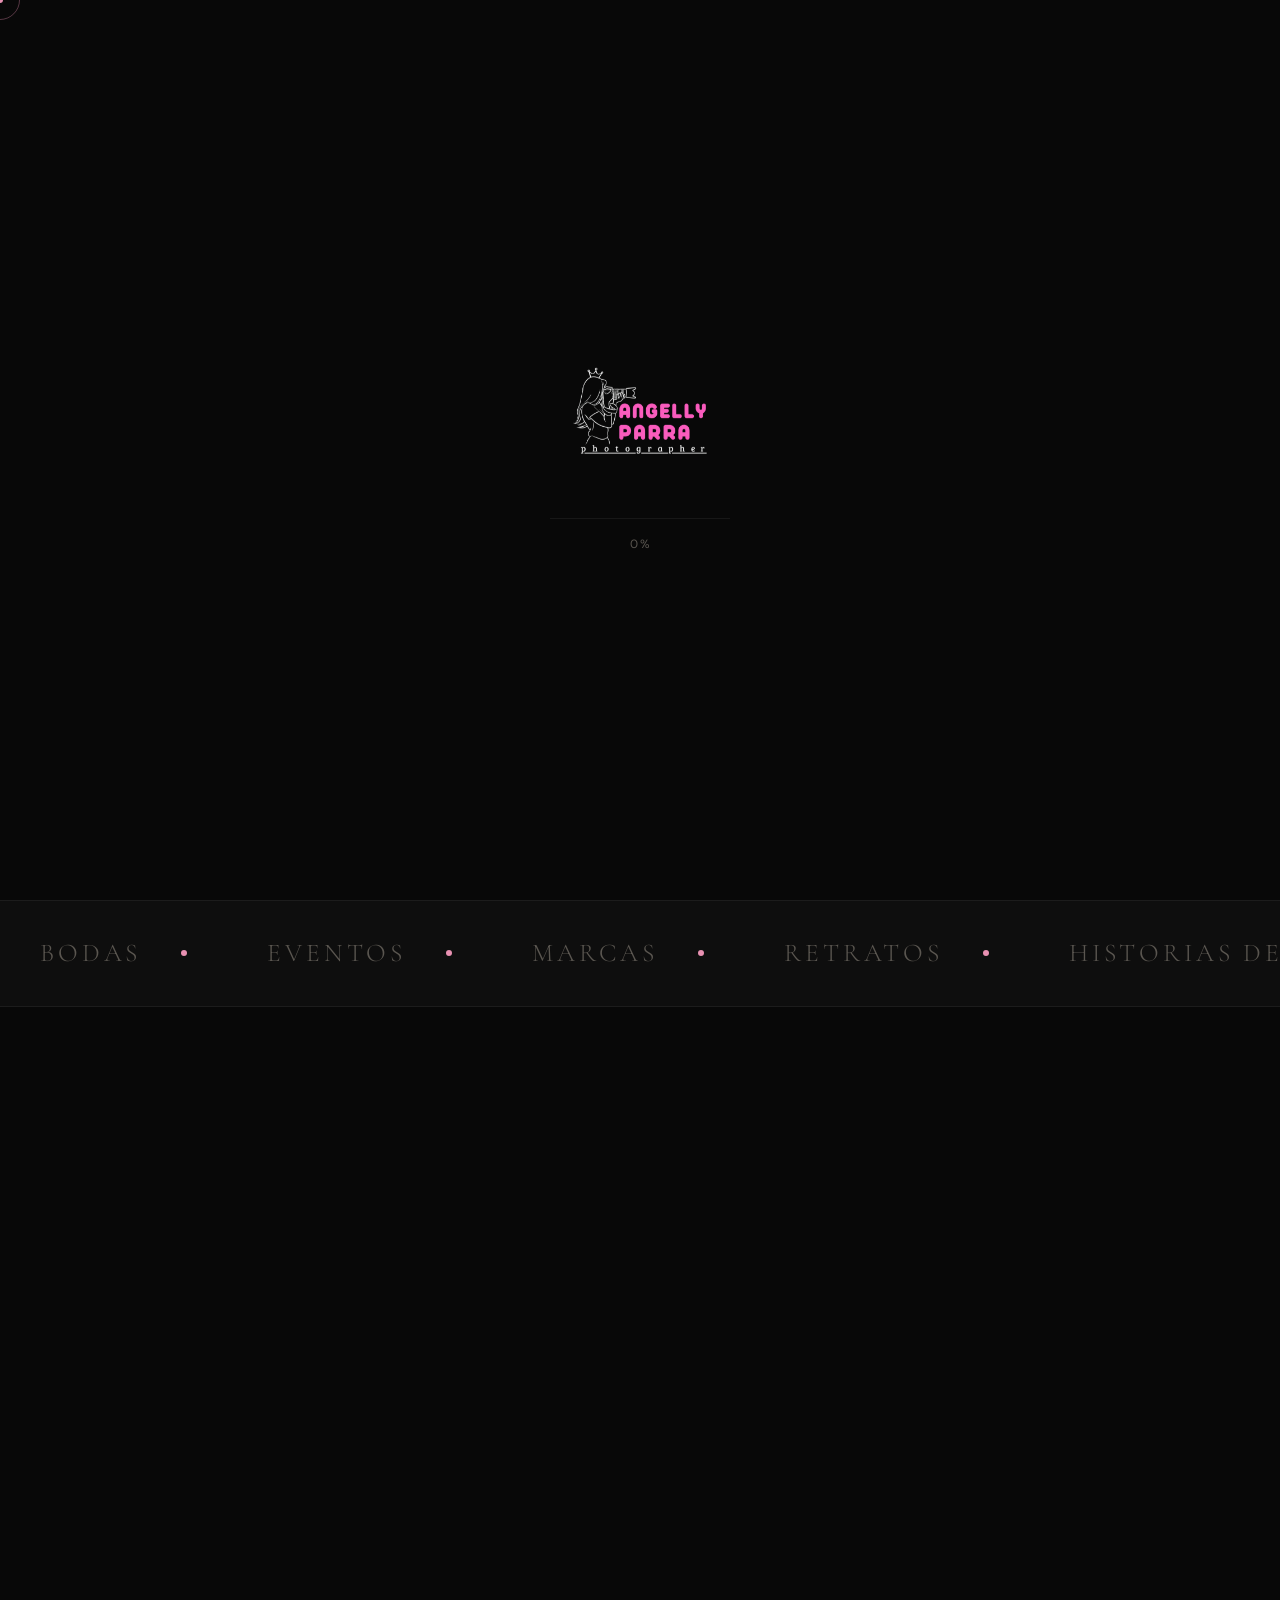
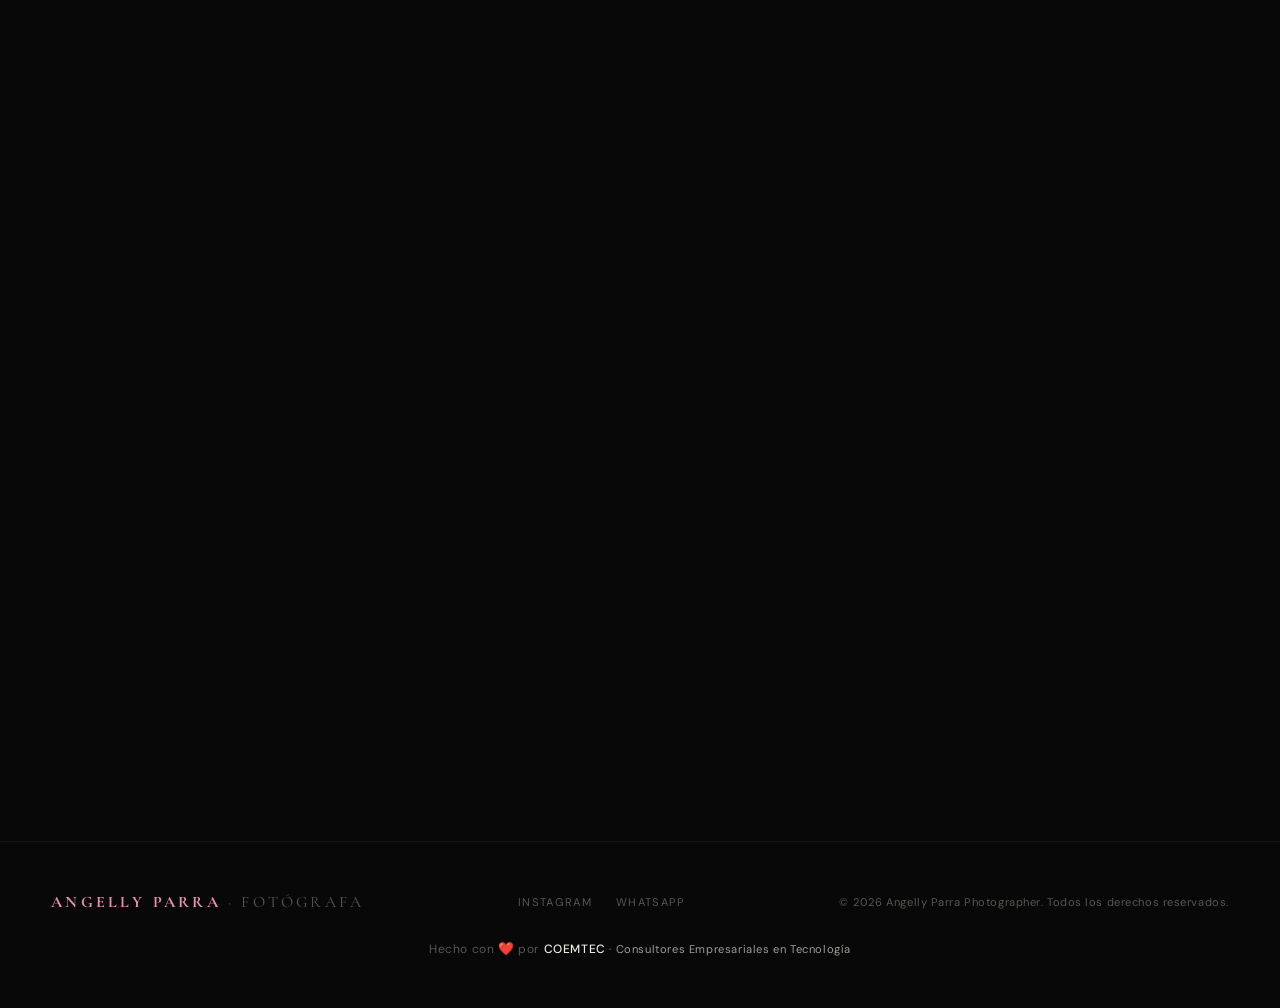
==== commit c419a9d8: "UI: Rediseño premium de las tarjetas de servicios (centradas, jerarquía visual, glassmorphism)" ====
--- a/index.html
+++ b/index.html
@@ -124,7 +124,7 @@
     <link href="https://fonts.googleapis.com/css2?family=Cormorant+Garamond:ital,wght@0,300;0,400;0,500;0,600;0,700;1,300;1,400;1,700&family=DM+Sans:ital,wght@0,300;0,400;0,500;0,700;1,300;1,400&display=swap" rel="stylesheet">
 
     <!-- Styles -->
-    <link rel="stylesheet" href="index.css">
+    <link rel="stylesheet" href="index.css?v=3">
 </head>
 <body>
 
@@ -526,6 +526,6 @@
     <script src="https://unpkg.com/lenis@1.1.18/dist/lenis.min.js"></script>
 
     <!-- App Logic -->
-    <script src="app.js"></script>
+    <script src="app.js?v=2"></script>
 </body>
 </html>
--- a/index.css
+++ b/index.css
@@ -886,73 +886,103 @@
 }
 
 .service-card {
-  padding: clamp(2rem, 3vw, 3rem);
-  border: 1px solid var(--border-subtle);
-  border-radius: 4px;
-  transition: border-color var(--t-fast), transform 0.4s var(--ease-out-expo),
-              background var(--t-fast);
+  padding: clamp(3rem, 4vw, 4rem) 2rem;
+  border: 1px solid var(--border-light);
+  border-radius: 8px;
+  background: linear-gradient(145deg, rgba(20,20,20,0.4) 0%, rgba(10,10,10,0.8) 100%);
+  transition: transform 0.6s var(--ease-out-expo), box-shadow 0.6s, border-color 0.6s;
   position: relative;
   overflow: hidden;
+  text-align: center;
+  display: flex;
+  flex-direction: column;
+  align-items: center;
+  backdrop-filter: blur(10px);
 }
 
 .service-card::before {
   content: '';
   position: absolute;
-  top: 0; left: 0; right: 0;
-  height: 2px;
-  background: var(--pink);
-  transform: scaleX(0);
-  transform-origin: left;
-  transition: transform 0.5s var(--ease-out-expo);
+  top: 0; left: 0; right: 0; bottom: 0;
+  box-shadow: inset 0 0 0 1px var(--pink);
+  opacity: 0;
+  border-radius: 8px;
+  transition: opacity 0.6s;
+  pointer-events: none;
 }
 
 .service-card:hover {
-  border-color: var(--gold-muted);
-  transform: translateY(-4px);
-  background: var(--bg-card);
-}
-
-.service-card:hover::before { transform: scaleX(1); }
+  transform: translateY(-8px);
+  border-color: transparent;
+  box-shadow: 0 20px 40px rgba(0,0,0,0.6);
+}
+
+.service-card:hover::before { 
+  opacity: 0.3; 
+}
 
 .service-card-icon {
-  margin-bottom: 1.5rem;
-  color: var(--pink);
-  transition: transform var(--t-fast);
+  margin-bottom: 2rem;
+  color: var(--pink);
+  transition: transform 0.6s var(--ease-out-expo), background 0.6s;
+  background: rgba(228, 160, 183, 0.03);
+  width: 70px;
+  height: 70px;
+  display: flex;
+  align-items: center;
+  justify-content: center;
+  border-radius: 50%;
+  border: 1px solid rgba(228, 160, 183, 0.1);
+  z-index: 2;
 }
 
 .service-card-icon svg {
-  width: 32px;
-  height: 32px;
+  width: 28px;
+  height: 28px;
 }
 
 .service-card:hover .service-card-icon {
-  transform: translateY(-3px);
+  transform: scale(1.1) translateY(-5px);
+  background: rgba(228, 160, 183, 0.08);
 }
 
 .service-card-number {
+  position: absolute;
+  top: -20px;
+  right: -10px;
   font-family: var(--font-display);
-  font-size: 2.5rem;
+  font-size: 8rem;
   font-weight: 300;
-  color: var(--gold-muted);
+  color: var(--text-primary);
+  opacity: 0.02;
   line-height: 1;
-  margin-bottom: 1.5rem;
-  transition: color var(--t-fast);
-}
-
-.service-card:hover .service-card-number { color: var(--pink); }
+  pointer-events: none;
+  transition: opacity 0.6s, transform 0.6s var(--ease-out-expo);
+  z-index: 1;
+}
+
+.service-card:hover .service-card-number { 
+  opacity: 0.05; 
+  transform: scale(1.05);
+}
 
 .service-card-title {
   font-family: var(--font-display);
-  font-size: 1.4rem;
+  font-size: 1.8rem;
+  font-style: italic;
   font-weight: 400;
   color: var(--text-primary);
-  margin-bottom: 0.8rem;
+  margin-bottom: 1rem;
+  letter-spacing: 0.02em;
+  z-index: 2;
 }
 
 .service-card-desc {
-  font-size: 0.85rem;
+  font-size: 0.9rem;
   color: var(--text-secondary);
-  line-height: 1.6;
+  line-height: 1.7;
+  max-width: 95%;
+  z-index: 2;
 }
 
 /* ── TESTIMONIALS ────────────────────────────────────────────────────────── */
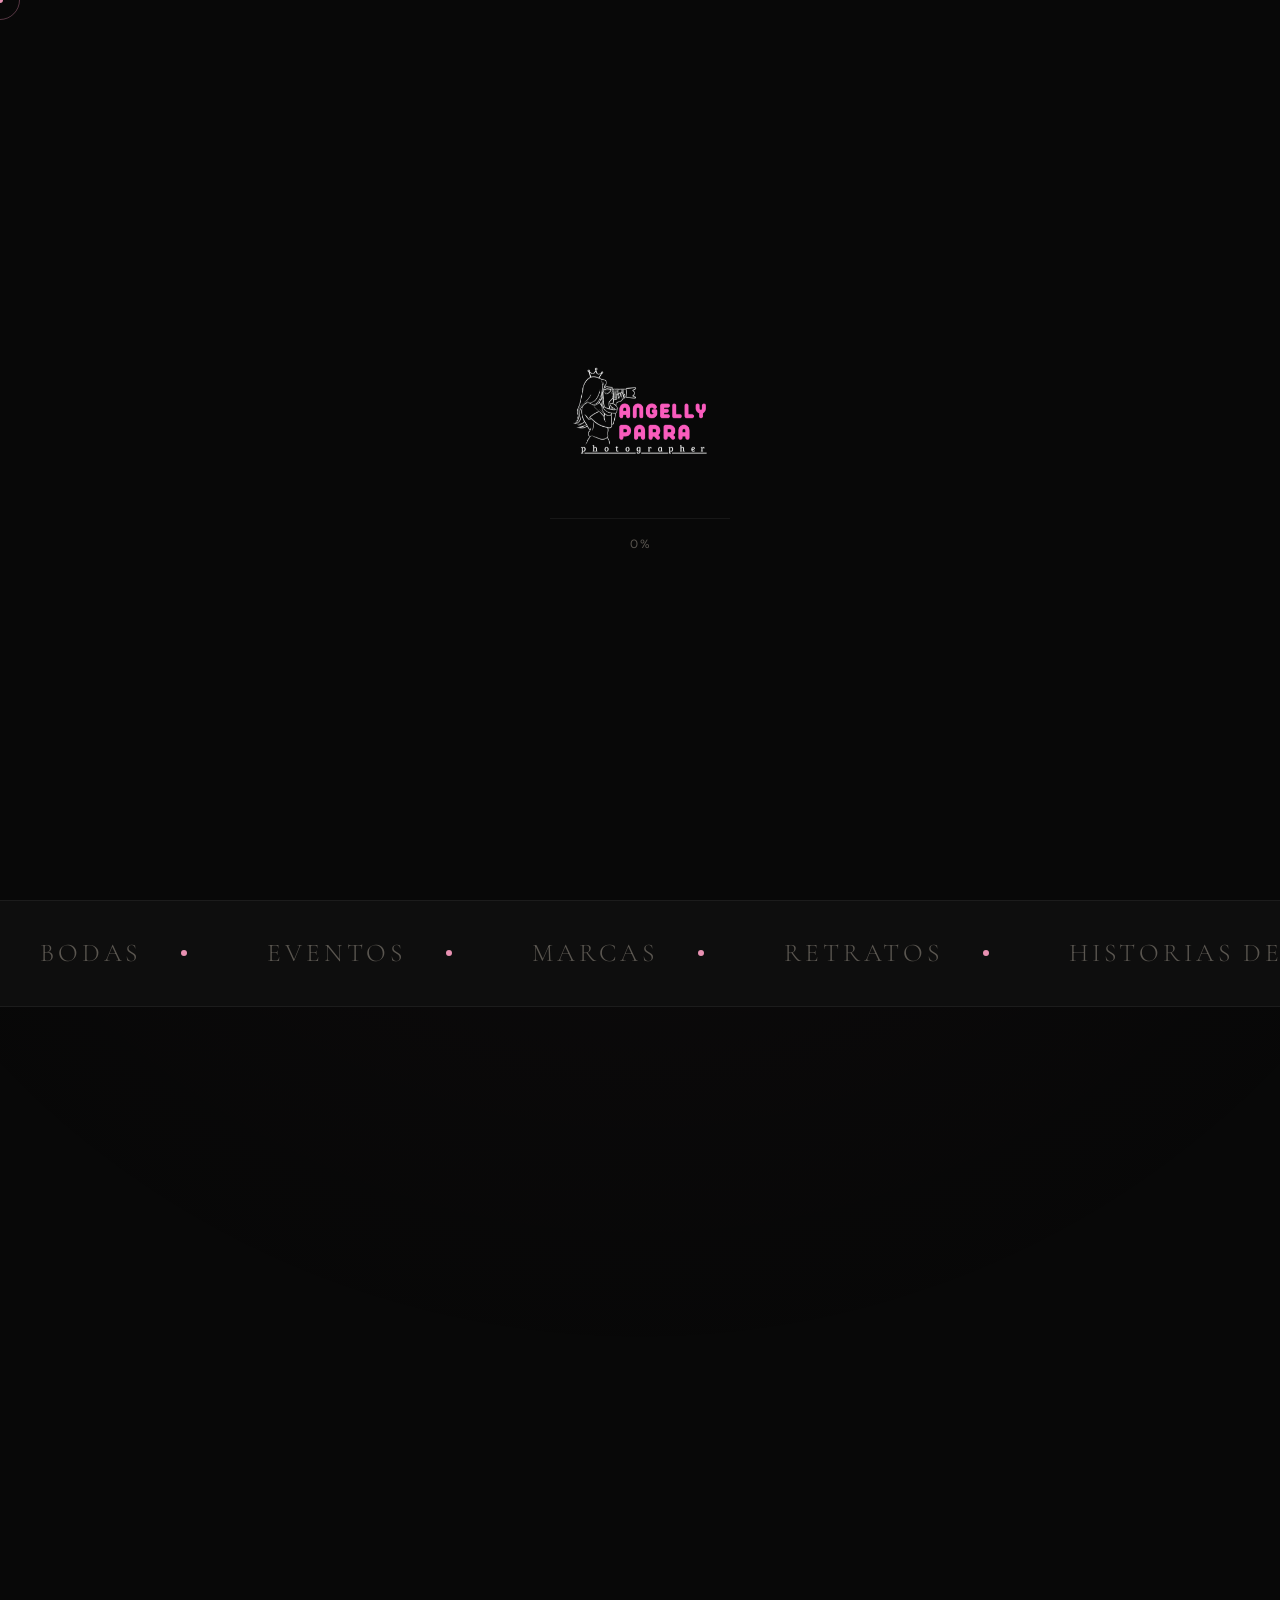
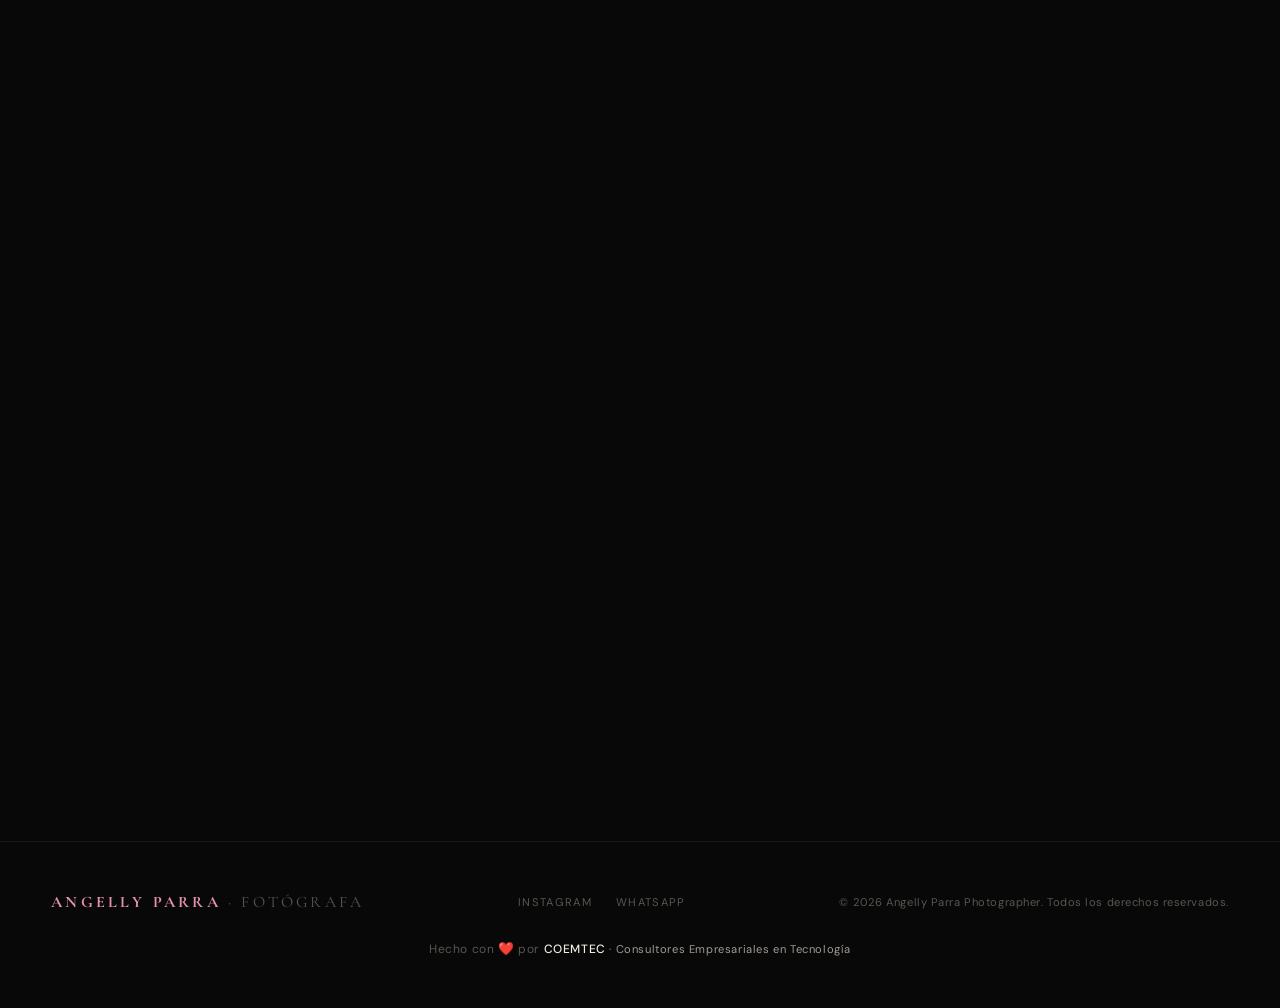
==== commit 77f3965e: "UI: Añadir resplandor ambiental sutil animado al fondo principal" ====
--- a/index.html
+++ b/index.html
@@ -124,7 +124,7 @@
     <link href="https://fonts.googleapis.com/css2?family=Cormorant+Garamond:ital,wght@0,300;0,400;0,500;0,600;0,700;1,300;1,400;1,700&family=DM+Sans:ital,wght@0,300;0,400;0,500;0,700;1,300;1,400&display=swap" rel="stylesheet">
 
     <!-- Styles -->
-    <link rel="stylesheet" href="index.css?v=3">
+    <link rel="stylesheet" href="index.css?v=5">
 </head>
 <body>
 
--- a/index.css
+++ b/index.css
@@ -100,6 +100,24 @@
   overflow-x: hidden;
   line-height: 1.6;
   cursor: none;
+  position: relative;
+}
+
+body::before {
+  content: '';
+  position: fixed;
+  top: -50%; left: -50%;
+  width: 200%; height: 200%;
+  background: radial-gradient(circle at center, rgba(232, 145, 178, 0.035) 0%, transparent 60%);
+  z-index: -2;
+  pointer-events: none;
+  animation: ambientGlow 20s ease-in-out infinite alternate;
+}
+
+@keyframes ambientGlow {
+  0% { transform: scale(1) translate(0, 0); opacity: 0.6; }
+  50% { transform: scale(1.05) translate(1%, -1%); opacity: 1; }
+  100% { transform: scale(1) translate(-1%, 1%); opacity: 0.6; }
 }
 
 a { color: inherit; text-decoration: none; cursor: none; }
@@ -903,12 +921,13 @@
 .service-card::before {
   content: '';
   position: absolute;
-  top: 0; left: 0; right: 0; bottom: 0;
-  box-shadow: inset 0 0 0 1px var(--pink);
-  opacity: 0;
-  border-radius: 8px;
-  transition: opacity 0.6s;
-  pointer-events: none;
+  top: 0; left: 0; right: 0;
+  height: 2px;
+  background: var(--pink);
+  transform: scaleX(0);
+  transform-origin: left;
+  transition: transform 0.6s var(--ease-out-expo);
+  z-index: 3;
 }
 
 .service-card:hover {
@@ -918,7 +937,7 @@
 }
 
 .service-card:hover::before { 
-  opacity: 0.3; 
+  transform: scaleX(1);
 }
 
 .service-card-icon {
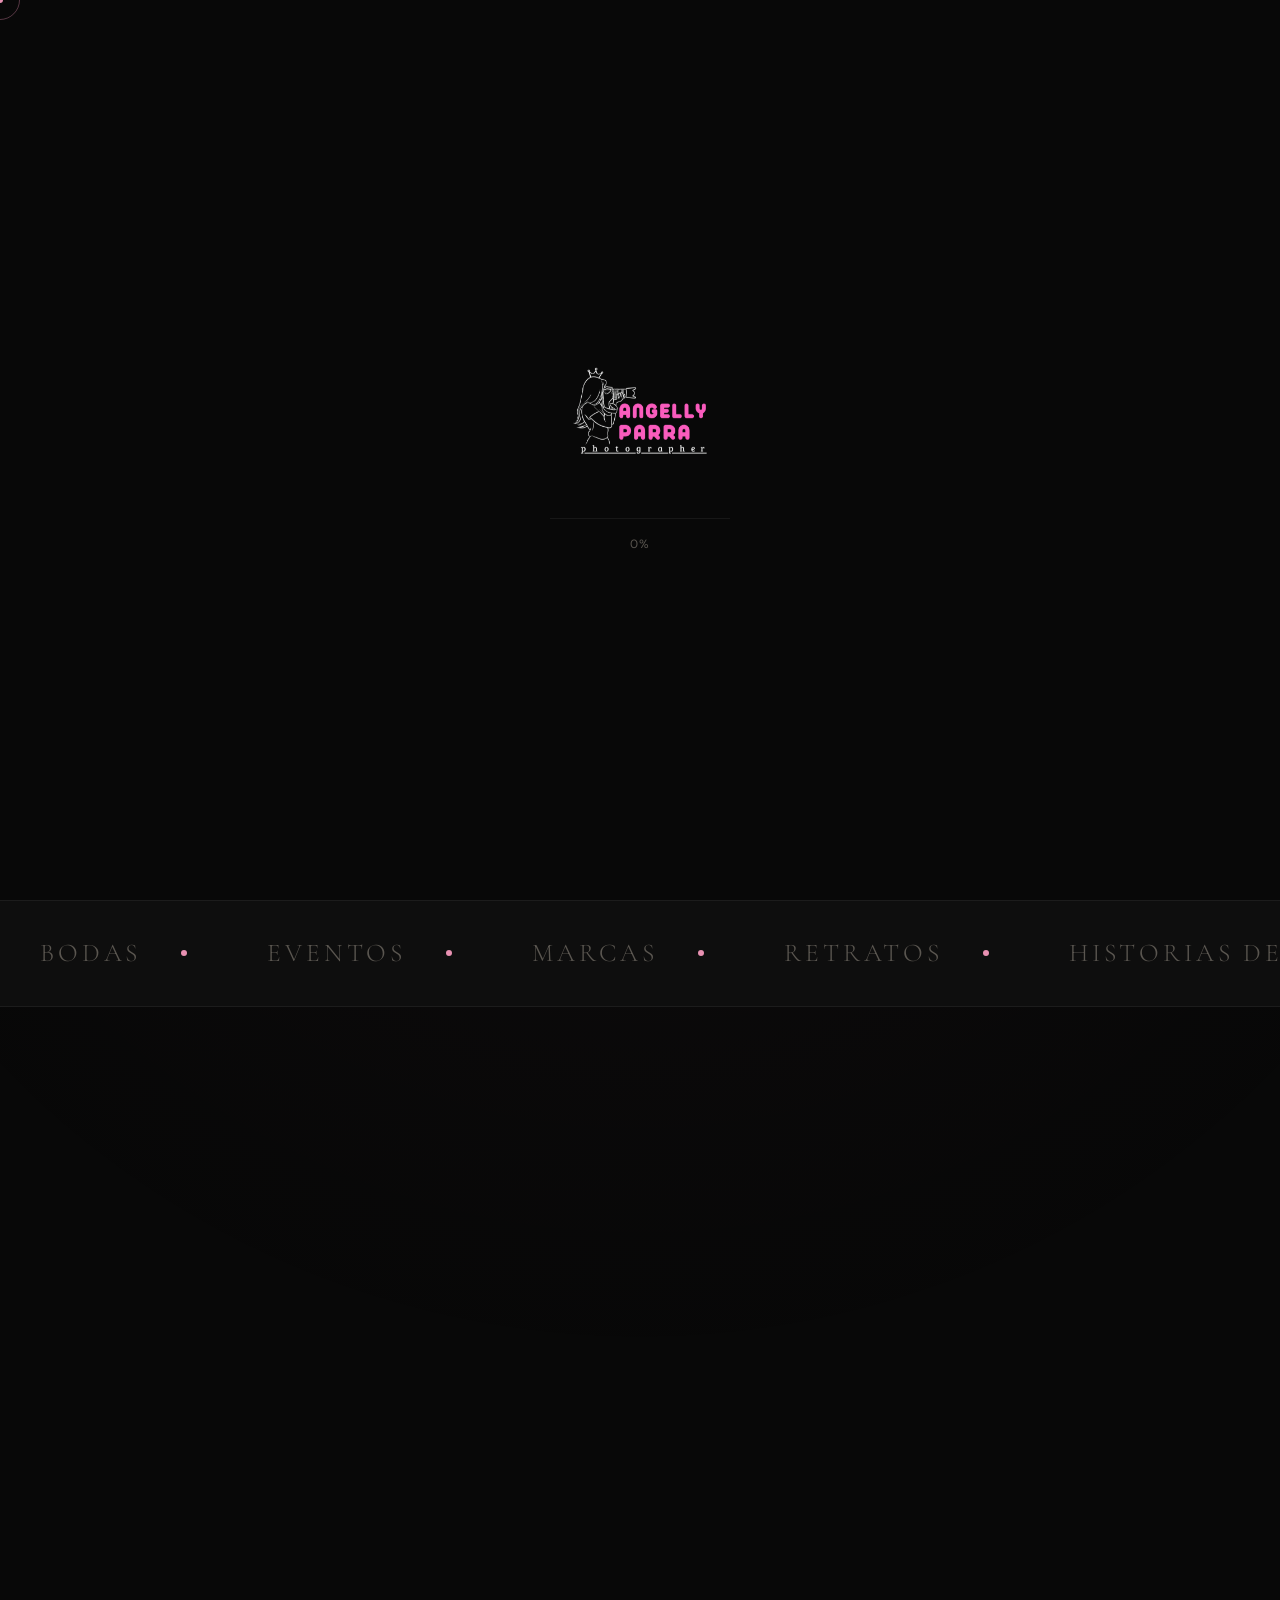
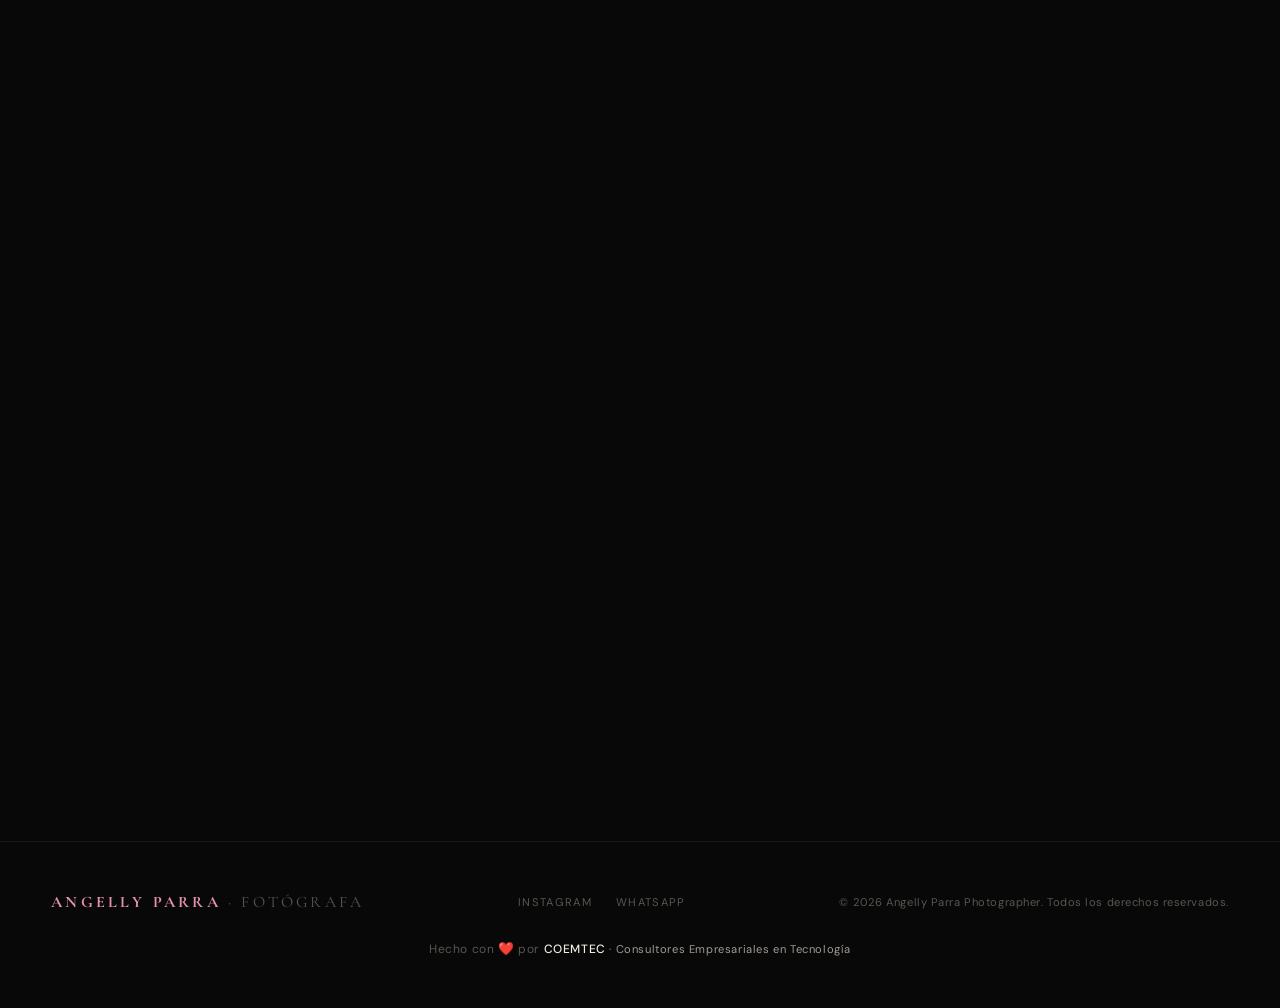
==== commit b2abaf1f: "UI: Cambiar 100+ Pasión a 100% Pasión haciendo sufijo configurable por data-attribute" ====
--- a/index.html
+++ b/index.html
@@ -124,7 +124,7 @@
     <link href="https://fonts.googleapis.com/css2?family=Cormorant+Garamond:ital,wght@0,300;0,400;0,500;0,600;0,700;1,300;1,400;1,700&family=DM+Sans:ital,wght@0,300;0,400;0,500;0,700;1,300;1,400&display=swap" rel="stylesheet">
 
     <!-- Styles -->
-    <link rel="stylesheet" href="index.css?v=5">
+    <link rel="stylesheet" href="index.css?v=6">
 </head>
 <body>
 
@@ -312,11 +312,11 @@
                                 <div class="about-stat-label" data-i18n="stat_weddings">Bodas</div>
                             </div>
                             <div class="about-stat">
-                                <div class="about-stat-number" data-count="100">0</div>
+                                <div class="about-stat-number" data-count="100" data-suffix="+">0</div>
                                 <div class="about-stat-label" data-i18n="stat_clients">Clientes Felices</div>
                             </div>
                             <div class="about-stat">
-                                <div class="about-stat-number" data-count="100">0</div>
+                                <div class="about-stat-number" data-count="100" data-suffix="%">0</div>
                                 <div class="about-stat-label" data-i18n="stat_passion">Pasión</div>
                             </div>
                         </div>
@@ -526,6 +526,6 @@
     <script src="https://unpkg.com/lenis@1.1.18/dist/lenis.min.js"></script>
 
     <!-- App Logic -->
-    <script src="app.js?v=2"></script>
+    <script src="app.js?v=3"></script>
 </body>
 </html>
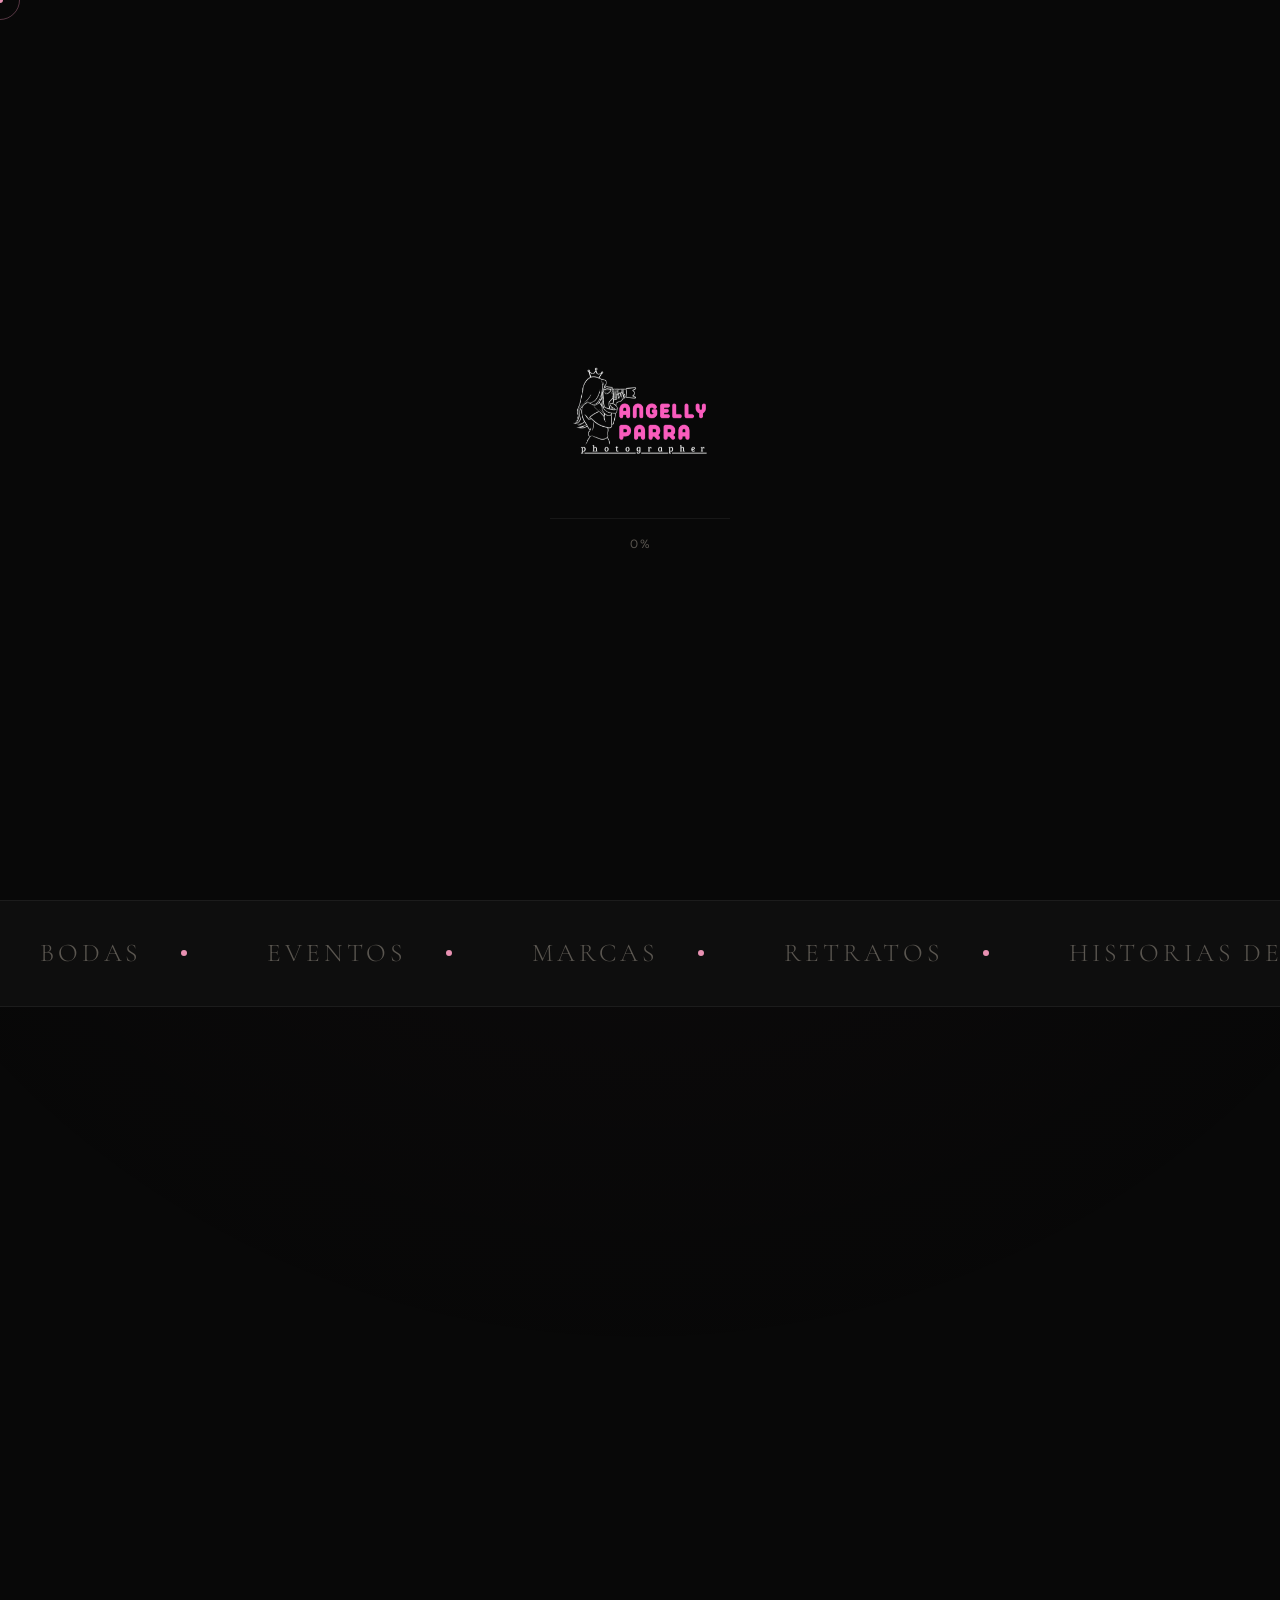
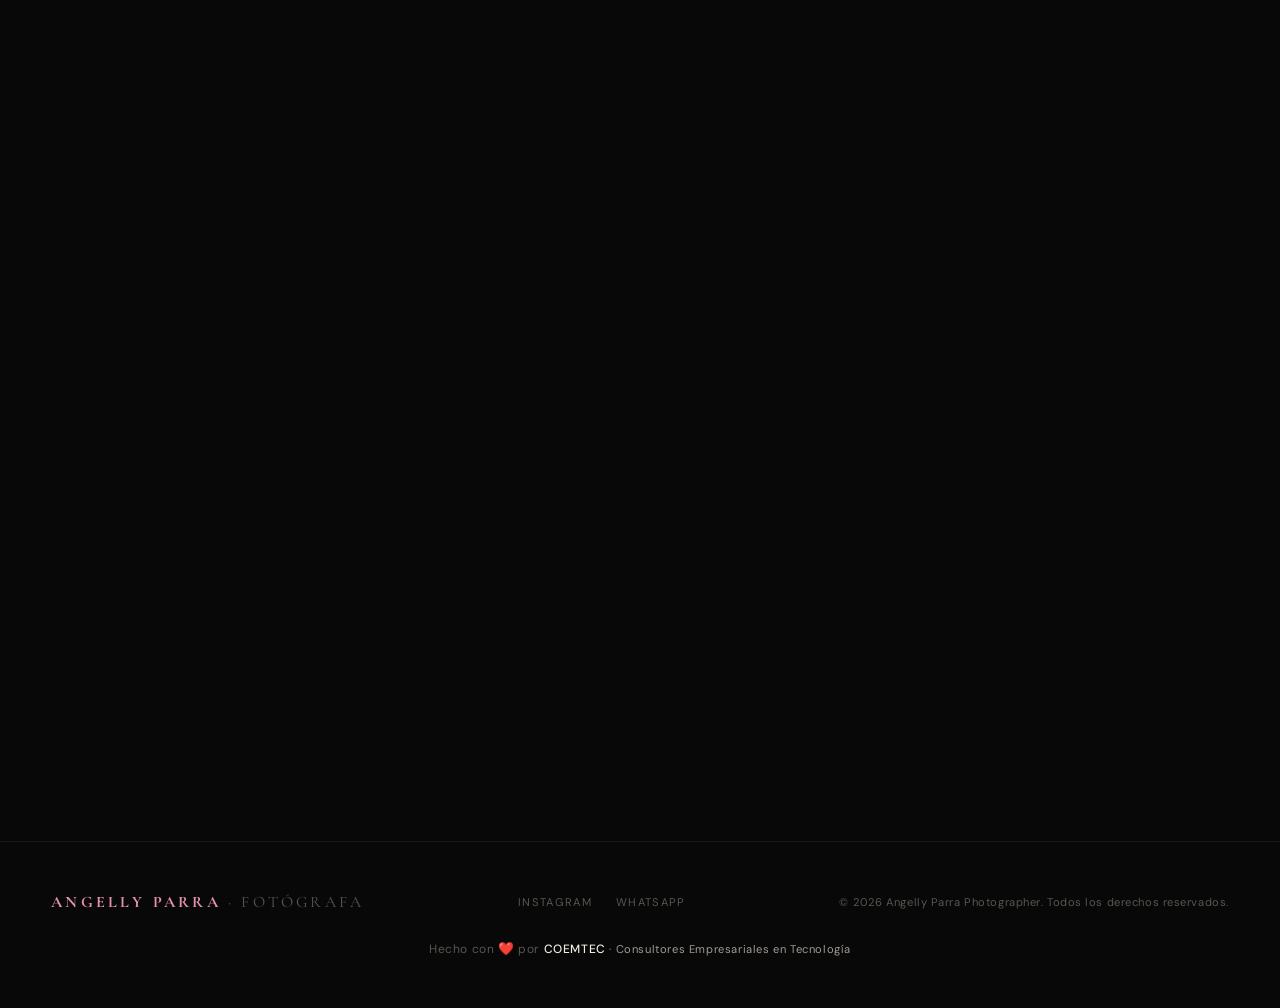
==== commit b3710e33: "UI: Hero con imagen fija (parallax CSS), viñeta radial oscurecida y corrección de initAnimations" ====
--- a/index.html
+++ b/index.html
@@ -124,7 +124,7 @@
     <link href="https://fonts.googleapis.com/css2?family=Cormorant+Garamond:ital,wght@0,300;0,400;0,500;0,600;0,700;1,300;1,400;1,700&family=DM+Sans:ital,wght@0,300;0,400;0,500;0,700;1,300;1,400&display=swap" rel="stylesheet">
 
     <!-- Styles -->
-    <link rel="stylesheet" href="index.css?v=6">
+    <link rel="stylesheet" href="index.css?v=8">
 </head>
 <body>
 
@@ -526,6 +526,6 @@
     <script src="https://unpkg.com/lenis@1.1.18/dist/lenis.min.js"></script>
 
     <!-- App Logic -->
-    <script src="app.js?v=3"></script>
+    <script src="app.js?v=4"></script>
 </body>
 </html>
--- a/index.css
+++ b/index.css
@@ -481,13 +481,15 @@
   display: flex;
   align-items: center;
   justify-content: center;
-  overflow: hidden;
+  clip-path: inset(0); /* Magic trick for CSS Parallax */
 }
 
 .hero-bg {
-  position: absolute;
+  position: fixed;
   inset: 0;
   z-index: 0;
+  height: 100vh;
+  width: 100%;
 }
 
 .hero-bg img {
@@ -495,17 +497,18 @@
   object-fit: cover;
   transform: scale(1.1);
   will-change: transform;
-  filter: brightness(0.35) saturate(0.8);
+  filter: brightness(0.4) saturate(0.8);
 }
 
 .hero-overlay {
   position: absolute;
   inset: 0;
   background:
+    radial-gradient(circle at center, transparent 20%, rgba(5,5,5,0.85) 100%),
     linear-gradient(180deg,
-      rgba(8,8,8,0.4) 0%,
+      rgba(8,8,8,0.5) 0%,
       rgba(8,8,8,0.1) 40%,
-      rgba(8,8,8,0.6) 80%,
+      rgba(8,8,8,0.7) 80%,
       rgba(8,8,8,1) 100%
     );
   z-index: 1;
@@ -1308,30 +1311,36 @@
   display: flex;
   flex-direction: column;
   align-items: center;
-  gap: 0.5rem;
+  justify-content: center;
+  gap: 0.3rem;
   background: rgba(15, 15, 15, 0.75);
   backdrop-filter: blur(12px);
   -webkit-backdrop-filter: blur(12px);
-  padding: 1rem 2rem;
+  padding: 0.8rem 1.5rem;
   border-radius: 12px;
   border: 1px solid rgba(255, 255, 255, 0.05);
   z-index: 3;
   pointer-events: none;
+  text-align: center;
+  width: max-content;
+  max-width: 92vw;
 }
 
 .lightbox-brand {
   font-family: var(--font-display);
-  font-size: 1.1rem;
+  font-size: clamp(0.95rem, 3vw, 1.1rem);
   color: var(--text-primary);
   letter-spacing: 0.05em;
+  white-space: nowrap;
 }
 
 .lightbox-category {
-  font-size: 0.7rem;
-  text-transform: uppercase;
-  letter-spacing: 0.2em;
+  font-size: clamp(0.6rem, 2vw, 0.7rem);
+  text-transform: uppercase;
+  letter-spacing: 0.15em;
   color: var(--pink);
   font-weight: 500;
+  white-space: nowrap;
 }
 
 .lightbox-counter {
